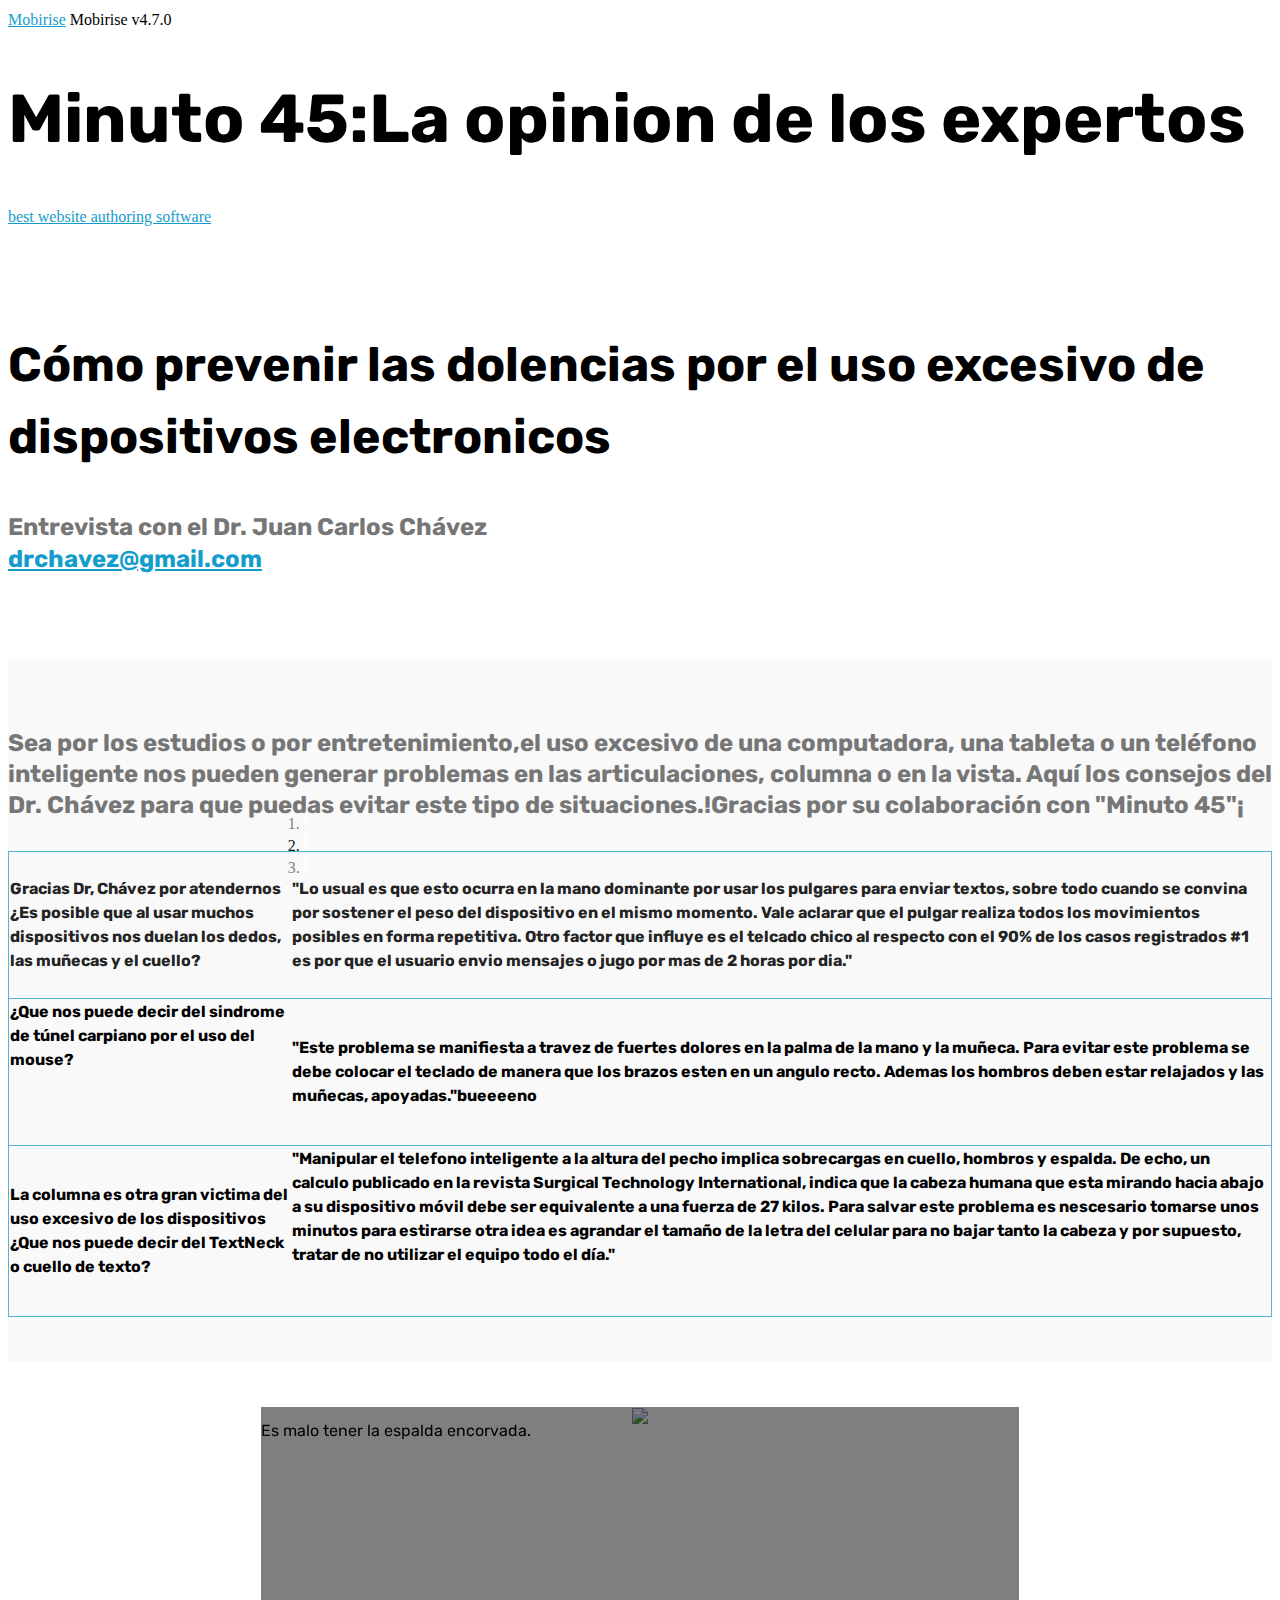
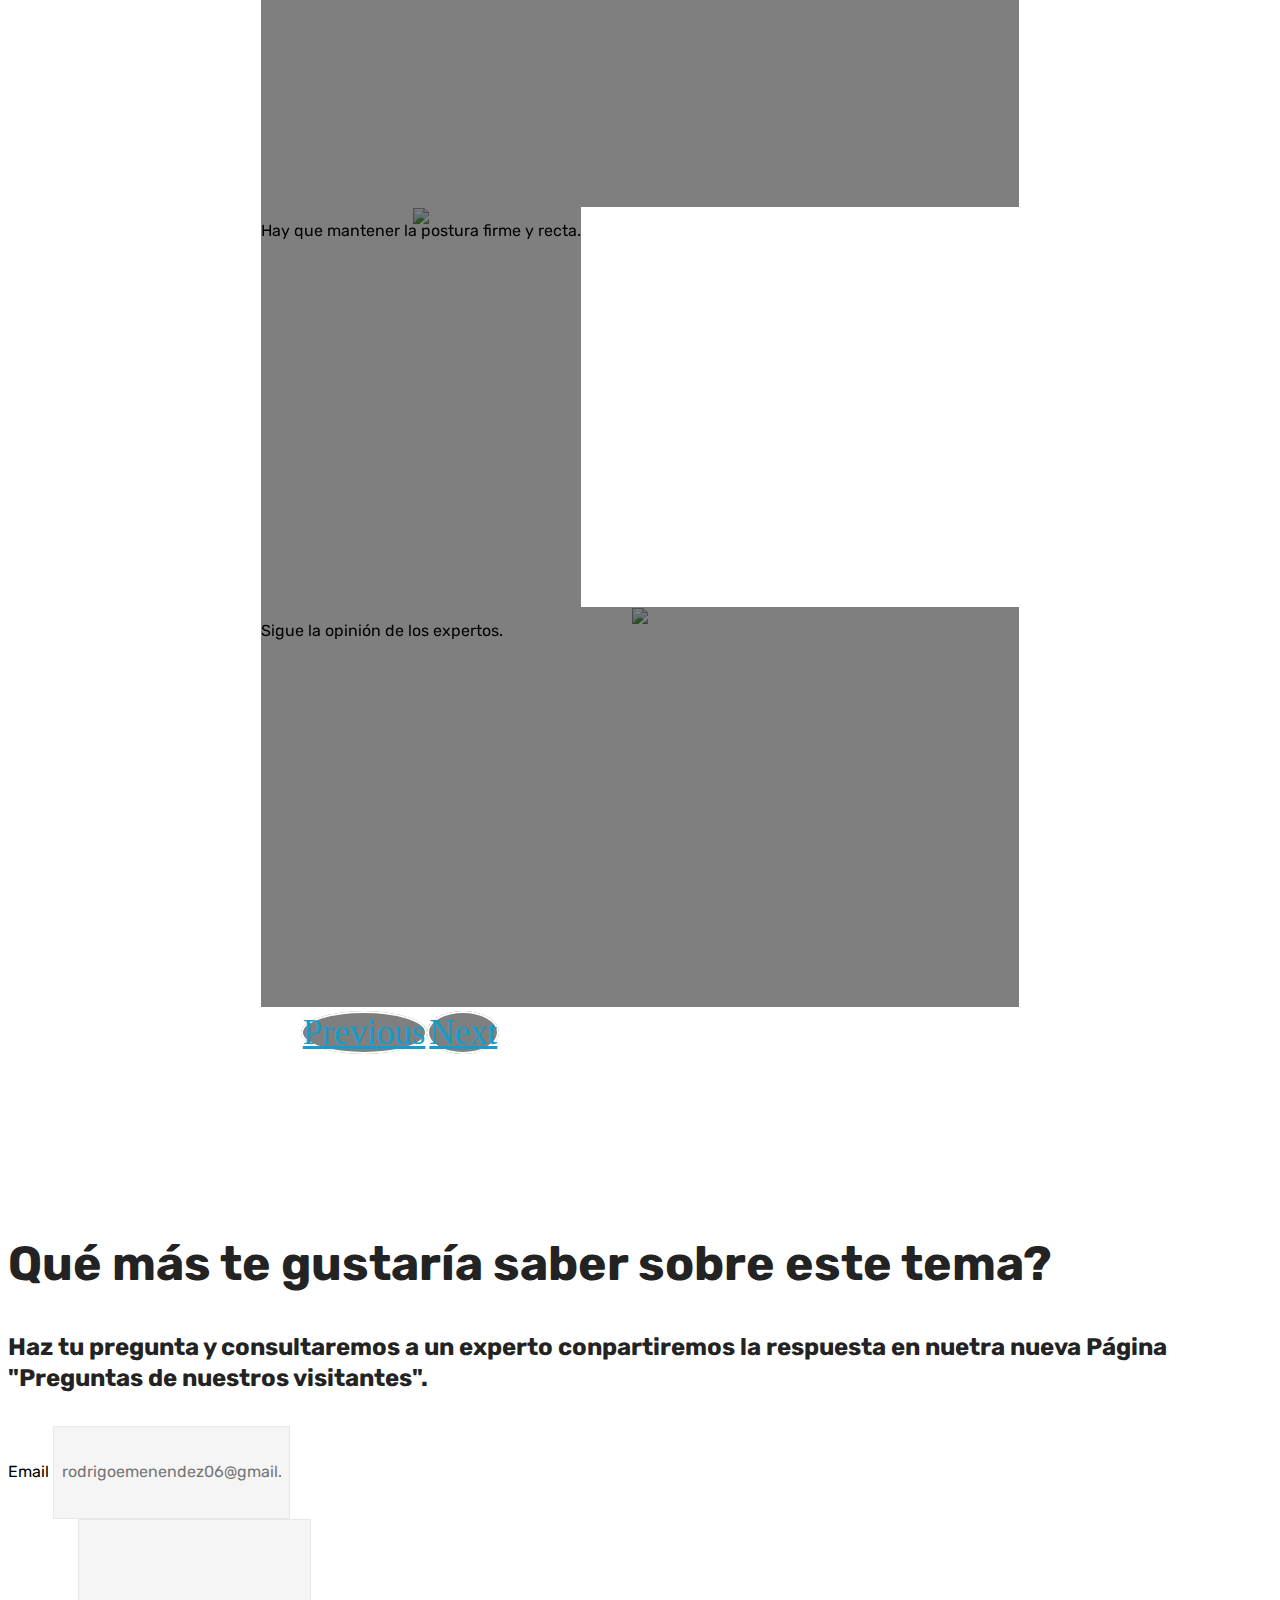
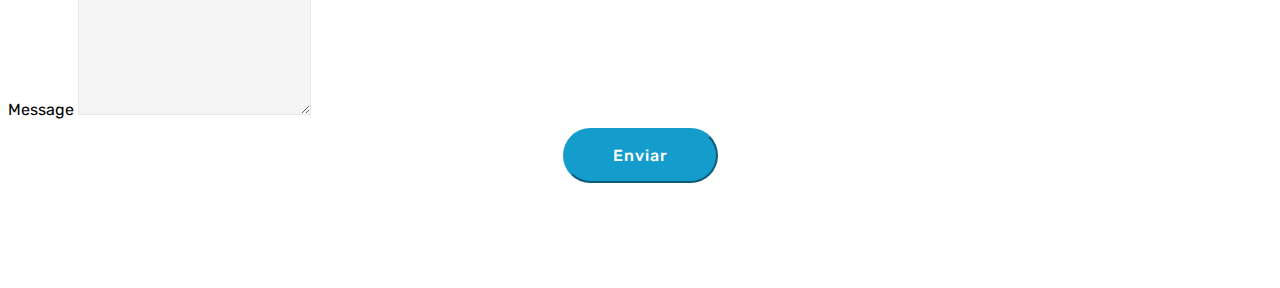
==== opinion.html @ cbf6787d "create github pages" ====
<!DOCTYPE html>
<html >
<head>
  <!-- Site made with Mobirise Website Builder v4.7.0, https://mobirise.com -->
  <meta charset="UTF-8">
  <meta http-equiv="X-UA-Compatible" content="IE=edge">
  <meta name="generator" content="Mobirise v4.7.0, mobirise.com">
  <meta name="viewport" content="width=device-width, initial-scale=1, minimum-scale=1">
  <link rel="shortcut icon" href="assets/images/logo4.png" type="image/x-icon">
  <meta name="description" content="Web Maker Description">
  <title>Opinión del experto</title>
  <link rel="stylesheet" href="assets/web/assets/mobirise-icons/mobirise-icons.css">
  <link rel="stylesheet" href="assets/tether/tether.min.css">
  <link rel="stylesheet" href="assets/bootstrap/css/bootstrap.min.css">
  <link rel="stylesheet" href="assets/bootstrap/css/bootstrap-grid.min.css">
  <link rel="stylesheet" href="assets/bootstrap/css/bootstrap-reboot.min.css">
  <link rel="stylesheet" href="assets/datatables/data-tables.bootstrap4.min.css">
  <link rel="stylesheet" href="assets/theme/css/style.css">
  <link rel="stylesheet" href="assets/mobirise/css/mbr-additional.css" type="text/css">
  
  
  
</head>
<body>
  <section class="cid-qTrviPwtYI mbr-fullscreen mbr-parallax-background" id="header2-f">

    

    

    <div class="container align-center">
        <div class="row justify-content-md-center">
            <div class="mbr-white col-md-10">
                <h1 class="mbr-section-title mbr-bold pb-3 mbr-fonts-style display-1">Minuto 45:La opinion de los expertos</h1>
                
                <p class="mbr-text pb-3 mbr-fonts-style display-5"></p>
                
            </div>
        </div>
    </div>
    <div class="mbr-arrow hidden-sm-down" aria-hidden="true">
        <a href="#next">
            <i class="mbri-down mbr-iconfont"></i>
        </a>
    </div>
</section>

<section class="engine"><a href="https://mobirise.ws/e">best website authoring software</a></section><section class="mbr-section content4 cid-qTrvkRH9pF" id="content4-g">

    

    <div class="container">
        <div class="media-container-row">
            <div class="title col-12 col-md-8">
                <h2 class="align-center pb-3 mbr-fonts-style display-2">Cómo prevenir las dolencias por el uso excesivo de dispositivos electronicos</h2>
                <h3 class="mbr-section-subtitle align-center mbr-light mbr-fonts-style display-5">Entrevista con el Dr. Juan Carlos Chávez<br><a href="http://gmail.com">drchavez@gmail.com</a>
                </h3>
                
            </div>
        </div>
    </div>
</section>

<section class="section-table cid-qTryX9RegE" id="table1-i">

  
  
  <div class="container container-table">
      
      <h3 class="mbr-section-subtitle mbr-fonts-style align-center pb-5 mbr-light display-5">Sea por los estudios o por entretenimiento,el uso excesivo de una computadora, una tableta o un teléfono inteligente nos pueden generar problemas en las articulaciones, columna o en la vista. Aquí los consejos del Dr. Chávez para que puedas evitar este tipo de situaciones.!Gracias por su colaboración con "Minuto 45"¡</h3>
      <div class="table-wrapper">
        <div class="container">
          
        </div>

        <div class="container scroll">
          <table class="table" cellspacing="0">
            <thead>
              <tr class="table-heads ">
                  
                  
                  
                  
              <th class="head-item mbr-fonts-style display-7">Gracias Dr, Chávez por atendernos ¿Es posible que al usar muchos dispositivos nos duelan los dedos, las muñecas y el cuello?</th><th class="head-item mbr-fonts-style display-7">
<br>"Lo usual es que esto ocurra en la mano dominante por usar los pulgares para enviar textos, sobre todo cuando se convina por sostener el peso del dispositivo en el mismo momento. Vale aclarar que el pulgar realiza todos los movimientos posibles en forma repetitiva. Otro factor que influye es el telcado chico al respecto con el 90% de los casos registrados #1 es por que el usuario envio mensajes o jugo por mas de 2 horas por dia."
<br><br></th></tr>
            </thead>

            <tbody>
              
              
              
              
            <tr> 
                
                
                
                
              <td class="body-item mbr-fonts-style display-7"><strong>¿Que nos puede decir del sindrome de túnel carpiano por el uso del mouse?
</strong><br>
<br>
<br><br></td><td class="body-item mbr-fonts-style display-7"><strong>"Este problema se manifiesta a travez de fuertes dolores en la palma de la mano y la muñeca. Para evitar este problema se debe colocar el teclado de manera que los brazos esten en un angulo recto. Ademas los hombros deben estar relajados y las muñecas, apoyadas."bueeeeno</strong></td></tr><tr> 
                
                
                
                
              <td class="body-item mbr-fonts-style display-7"><strong>La columna es otra gran victima del uso excesivo de los dispositivos ¿Que nos puede decir del TextNeck o cuello de texto?</strong></td><td class="body-item mbr-fonts-style display-7"><strong>"Manipular el telefono inteligente a la altura del pecho implica sobrecargas en cuello, hombros y espalda. De echo, un calculo publicado en la revista Surgical Technology International, indica que la cabeza humana que esta mirando hacia abajo a su dispositivo móvil debe ser equivalente a una fuerza de 27 kilos. Para salvar este problema es nescesario tomarse unos minutos para estirarse otra idea es agrandar el tamaño de la letra del celular para no bajar tanto la cabeza y por supuesto, tratar de no utilizar el equipo todo el día."
</strong><br>&nbsp; 
<br><br></td></tr></tbody>
          </table>
        </div>
        <div class="container table-info-container">
          
        </div>
      </div>
    </div>
</section>

<section class="carousel slide cid-qU6p9WZdsm" data-interval="false" id="slider2-l">

    
    <div class="container content-slider">
        <div class="content-slider-wrap">
            <div><div class="mbr-slider slide carousel" data-pause="true" data-keyboard="false" data-ride="false" data-interval="false"><ol class="carousel-indicators"><li data-app-prevent-settings="" data-target="#slider2-l" data-slide-to="0"></li><li data-app-prevent-settings="" data-target="#slider2-l" class=" active" data-slide-to="1"></li><li data-app-prevent-settings="" data-target="#slider2-l" data-slide-to="2"></li></ol><div class="carousel-inner" role="listbox"><div class="carousel-item slider-fullscreen-image" data-bg-video-slide="false" style="background-image: url(assets/images/como-mantener-una-buena-postura-780x436.jpg);"><div class="container container-slide"><div class="image_wrapper"><div class="mbr-overlay"></div><img src="assets/images/como-mantener-una-buena-postura-780x436.jpg"><div class="carousel-caption justify-content-center"><div class="col-10 align-center"><p class="lead mbr-text mbr-fonts-style display-7">Es malo tener la espalda encorvada.</p></div></div></div></div></div><div class="carousel-item slider-fullscreen-image active" data-bg-video-slide="false" style="background-image: url(assets/images/como-mantener-una-buena-postura-1-780x436.jpg);"><div class="container container-slide"><div class="image_wrapper"><div class="mbr-overlay"></div><img src="assets/images/como-mantener-una-buena-postura-1-780x436.jpg"><div class="carousel-caption justify-content-center"><div class="col-10 align-center"><p class="lead mbr-text mbr-fonts-style display-7">Hay que mantener la postura firme y recta.</p></div></div></div></div></div><div class="carousel-item slider-fullscreen-image" data-bg-video-slide="false" style="background-image: url(assets/images/ilustracion-de-clinica-de-doctor-1270-69-338x338.jpg);"><div class="container container-slide"><div class="image_wrapper"><div class="mbr-overlay"></div><img src="assets/images/ilustracion-de-clinica-de-doctor-1270-69-338x338.jpg"><div class="carousel-caption justify-content-center"><div class="col-10 align-center"><p class="lead mbr-text mbr-fonts-style display-7">Sigue la opinión de los expertos.</p></div></div></div></div></div></div><a data-app-prevent-settings="" class="carousel-control carousel-control-prev" role="button" data-slide="prev" href="#slider2-l"><span aria-hidden="true" class="mbri-left mbr-iconfont"></span><span class="sr-only">Previous</span></a><a data-app-prevent-settings="" class="carousel-control carousel-control-next" role="button" data-slide="next" href="#slider2-l"><span aria-hidden="true" class="mbri-right mbr-iconfont"></span><span class="sr-only">Next</span></a></div></div> 
        </div>
    </div>
</section>

<section class="mbr-section form1 cid-qU6qEq6UZi" id="form1-m">

    

    
    <div class="container">
        <div class="row justify-content-center">
            <div class="title col-12 col-lg-8">
                <h2 class="mbr-section-title align-center pb-3 mbr-fonts-style display-2">Qué más te gustaría saber sobre este tema?</h2>
                <h3 class="mbr-section-subtitle align-center mbr-light pb-3 mbr-fonts-style display-5">Haz tu pregunta y consultaremos a un experto conpartiremos la respuesta en nuetra nueva Página "Preguntas de nuestros visitantes".</h3>
            </div>
        </div>
    </div>
    <div class="container">
        <div class="row justify-content-center">
            <div class="media-container-column col-lg-8" data-form-type="formoid">
                    <div data-form-alert="" hidden="">Contactanos</div>
            
                    <form class="mbr-form" action="https://mobirise.com/" method="post" data-form-title="Mobirise Form"><input type="hidden" name="email" data-form-email="true" value="qQNfNAsBitlcBOS4uzlfLxujsA9Wsek/zFM/d3A63Y+ih5nflrzoUtjvKoHxZfEzK83fWQn/PldGQ61r+kjy7C0p0GE7VidxiAdtZ1YNctC8syBEXz/ZihJxLNXbPLTy" data-form-field="Email">
                        <div class="row row-sm-offset">
                            
                            <div class="col-md-4 multi-horizontal" data-for="email">
                                <div class="form-group">
                                    <label class="form-control-label mbr-fonts-style display-7" for="email-form1-m">Email</label>
                                    <input type="email" class="form-control" name="email" data-form-field="Email" required="" placeholder="rodrigoemenendez06@gmail.com" id="email-form1-m">
                                </div>
                            </div>
                            
                        </div>
                        <div class="form-group" data-for="message">
                            <label class="form-control-label mbr-fonts-style display-7" for="message-form1-m">Message</label>
                            <textarea type="text" class="form-control" name="message" rows="7" data-form-field="Message" id="message-form1-m"></textarea>
                        </div>
            
                        <span class="input-group-btn"><button href="" type="submit" class="btn btn-primary btn-form display-4">Enviar</button></span>
                    </form>
            </div>
        </div>
    </div>
</section>


  <script src="assets/web/assets/jquery/jquery.min.js"></script>
  <script src="assets/popper/popper.min.js"></script>
  <script src="assets/tether/tether.min.js"></script>
  <script src="assets/bootstrap/js/bootstrap.min.js"></script>
  <script src="assets/smoothscroll/smooth-scroll.js"></script>
  <script src="assets/parallax/jarallax.min.js"></script>
  <script src="assets/datatables/jquery.data-tables.min.js"></script>
  <script src="assets/datatables/data-tables.bootstrap4.min.js"></script>
  <script src="assets/bootstrapcarouselswipe/bootstrap-carousel-swipe.js"></script>
  <script src="assets/vimeoplayer/jquery.mb.vimeo_player.js"></script>
  <script src="assets/ytplayer/jquery.mb.ytplayer.min.js"></script>
  <script src="assets/theme/js/script.js"></script>
  <script src="assets/slidervideo/script.js"></script>
  <script src="assets/formoid/formoid.min.js"></script>
  
  
</body>
</html>
---- assets/mobirise/css/mbr-additional.css ----
@import url(https://fonts.googleapis.com/css?family=Rubik:300,300i,400,400i,500,500i,700,700i,900,900i);





body {
  font-style: normal;
  line-height: 1.5;
}
.mbr-section-title {
  font-style: normal;
  line-height: 1.2;
}
.mbr-section-subtitle {
  line-height: 1.3;
}
.mbr-text {
  font-style: normal;
  line-height: 1.6;
}
.display-1 {
  font-family: 'Rubik', sans-serif;
  font-size: 4.25rem;
}
.display-1 > .mbr-iconfont {
  font-size: 6.8rem;
}
.display-2 {
  font-family: 'Rubik', sans-serif;
  font-size: 3rem;
}
.display-2 > .mbr-iconfont {
  font-size: 4.8rem;
}
.display-4 {
  font-family: 'Rubik', sans-serif;
  font-size: 1rem;
}
.display-4 > .mbr-iconfont {
  font-size: 1.6rem;
}
.display-5 {
  font-family: 'Rubik', sans-serif;
  font-size: 1.5rem;
}
.display-5 > .mbr-iconfont {
  font-size: 2.4rem;
}
.display-7 {
  font-family: 'Rubik', sans-serif;
  font-size: 1rem;
}
.display-7 > .mbr-iconfont {
  font-size: 1.6rem;
}
/* ---- Fluid typography for mobile devices ---- */
/* 1.4 - font scale ratio ( bootstrap == 1.42857 ) */
/* 100vw - current viewport width */
/* (48 - 20)  48 == 48rem == 768px, 20 == 20rem == 320px(minimal supported viewport) */
/* 0.65 - min scale variable, may vary */
@media (max-width: 768px) {
  .display-1 {
    font-size: 3.4rem;
    font-size: calc( 2.1374999999999997rem + (4.25 - 2.1374999999999997) * ((100vw - 20rem) / (48 - 20)));
    line-height: calc( 1.4 * (2.1374999999999997rem + (4.25 - 2.1374999999999997) * ((100vw - 20rem) / (48 - 20))));
  }
  .display-2 {
    font-size: 2.4rem;
    font-size: calc( 1.7rem + (3 - 1.7) * ((100vw - 20rem) / (48 - 20)));
    line-height: calc( 1.4 * (1.7rem + (3 - 1.7) * ((100vw - 20rem) / (48 - 20))));
  }
  .display-4 {
    font-size: 0.8rem;
    font-size: calc( 1rem + (1 - 1) * ((100vw - 20rem) / (48 - 20)));
    line-height: calc( 1.4 * (1rem + (1 - 1) * ((100vw - 20rem) / (48 - 20))));
  }
  .display-5 {
    font-size: 1.2rem;
    font-size: calc( 1.175rem + (1.5 - 1.175) * ((100vw - 20rem) / (48 - 20)));
    line-height: calc( 1.4 * (1.175rem + (1.5 - 1.175) * ((100vw - 20rem) / (48 - 20))));
  }
}
/* Buttons */
.btn {
  font-weight: 500;
  border-width: 2px;
  font-style: normal;
  letter-spacing: 1px;
  margin: .4rem .8rem;
  white-space: normal;
  -webkit-transition: all 0.3s ease-in-out;
  -moz-transition: all 0.3s ease-in-out;
  transition: all 0.3s ease-in-out;
  padding: 1rem 3rem;
  border-radius: 3px;
  display: inline-flex;
  align-items: center;
  justify-content: center;
  word-break: break-word;
}
.btn-sm {
  font-weight: 500;
  letter-spacing: 1px;
  -webkit-transition: all 0.3s ease-in-out;
  -moz-transition: all 0.3s ease-in-out;
  transition: all 0.3s ease-in-out;
  padding: 0.6rem 1.5rem;
  border-radius: 3px;
}
.btn-md {
  font-weight: 500;
  letter-spacing: 1px;
  margin: .4rem .8rem !important;
  -webkit-transition: all 0.3s ease-in-out;
  -moz-transition: all 0.3s ease-in-out;
  transition: all 0.3s ease-in-out;
  padding: 1rem 3rem;
  border-radius: 3px;
}
.btn-lg {
  font-weight: 500;
  letter-spacing: 1px;
  margin: .4rem .8rem !important;
  -webkit-transition: all 0.3s ease-in-out;
  -moz-transition: all 0.3s ease-in-out;
  transition: all 0.3s ease-in-out;
  padding: 1.2rem 3.2rem;
  border-radius: 3px;
}
.bg-primary {
  background-color: #149dcc !important;
}
.bg-success {
  background-color: #f7ed4a !important;
}
.bg-info {
  background-color: #82786e !important;
}
.bg-warning {
  background-color: #879a9f !important;
}
.bg-danger {
  background-color: #b1a374 !important;
}
.btn-primary,
.btn-primary:active {
  background-color: #149dcc !important;
  border-color: #149dcc !important;
  color: #ffffff !important;
}
.btn-primary:hover,
.btn-primary:focus,
.btn-primary.focus,
.btn-primary.active {
  color: #ffffff !important;
  background-color: #0d6786 !important;
  border-color: #0d6786 !important;
}
.btn-primary.disabled,
.btn-primary:disabled {
  color: #ffffff !important;
  background-color: #0d6786 !important;
  border-color: #0d6786 !important;
}
.btn-secondary,
.btn-secondary:active {
  background-color: #ff3366 !important;
  border-color: #ff3366 !important;
  color: #ffffff !important;
}
.btn-secondary:hover,
.btn-secondary:focus,
.btn-secondary.focus,
.btn-secondary.active {
  color: #ffffff !important;
  background-color: #e50039 !important;
  border-color: #e50039 !important;
}
.btn-secondary.disabled,
.btn-secondary:disabled {
  color: #ffffff !important;
  background-color: #e50039 !important;
  border-color: #e50039 !important;
}
.btn-info,
.btn-info:active {
  background-color: #82786e !important;
  border-color: #82786e !important;
  color: #ffffff !important;
}
.btn-info:hover,
.btn-info:focus,
.btn-info.focus,
.btn-info.active {
  color: #ffffff !important;
  background-color: #59524b !important;
  border-color: #59524b !important;
}
.btn-info.disabled,
.btn-info:disabled {
  color: #ffffff !important;
  background-color: #59524b !important;
  border-color: #59524b !important;
}
.btn-success,
.btn-success:active {
  background-color: #f7ed4a !important;
  border-color: #f7ed4a !important;
  color: #3f3c03 !important;
}
.btn-success:hover,
.btn-success:focus,
.btn-success.focus,
.btn-success.active {
  color: #3f3c03 !important;
  background-color: #eadd0a !important;
  border-color: #eadd0a !important;
}
.btn-success.disabled,
.btn-success:disabled {
  color: #3f3c03 !important;
  background-color: #eadd0a !important;
  border-color: #eadd0a !important;
}
.btn-warning,
.btn-warning:active {
  background-color: #879a9f !important;
  border-color: #879a9f !important;
  color: #ffffff !important;
}
.btn-warning:hover,
.btn-warning:focus,
.btn-warning.focus,
.btn-warning.active {
  color: #ffffff !important;
  background-color: #617479 !important;
  border-color: #617479 !important;
}
.btn-warning.disabled,
.btn-warning:disabled {
  color: #ffffff !important;
  background-color: #617479 !important;
  border-color: #617479 !important;
}
.btn-danger,
.btn-danger:active {
  background-color: #b1a374 !important;
  border-color: #b1a374 !important;
  color: #ffffff !important;
}
.btn-danger:hover,
.btn-danger:focus,
.btn-danger.focus,
.btn-danger.active {
  color: #ffffff !important;
  background-color: #8b7d4e !important;
  border-color: #8b7d4e !important;
}
.btn-danger.disabled,
.btn-danger:disabled {
  color: #ffffff !important;
  background-color: #8b7d4e !important;
  border-color: #8b7d4e !important;
}
.btn-white {
  color: #333333 !important;
}
.btn-white,
.btn-white:active {
  background-color: #ffffff !important;
  border-color: #ffffff !important;
  color: #808080 !important;
}
.btn-white:hover,
.btn-white:focus,
.btn-white.focus,
.btn-white.active {
  color: #808080 !important;
  background-color: #d9d9d9 !important;
  border-color: #d9d9d9 !important;
}
.btn-white.disabled,
.btn-white:disabled {
  color: #808080 !important;
  background-color: #d9d9d9 !important;
  border-color: #d9d9d9 !important;
}
.btn-black,
.btn-black:active {
  background-color: #333333 !important;
  border-color: #333333 !important;
  color: #ffffff !important;
}
.btn-black:hover,
.btn-black:focus,
.btn-black.focus,
.btn-black.active {
  color: #ffffff !important;
  background-color: #0d0d0d !important;
  border-color: #0d0d0d !important;
}
.btn-black.disabled,
.btn-black:disabled {
  color: #ffffff !important;
  background-color: #0d0d0d !important;
  border-color: #0d0d0d !important;
}
.btn-primary-outline,
.btn-primary-outline:active {
  background: none;
  border-color: #0b566f;
  color: #0b566f;
}
.btn-primary-outline:hover,
.btn-primary-outline:focus,
.btn-primary-outline.focus,
.btn-primary-outline.active {
  color: #ffffff;
  background-color: #149dcc;
  border-color: #149dcc;
}
.btn-primary-outline.disabled,
.btn-primary-outline:disabled {
  color: #ffffff !important;
  background-color: #149dcc !important;
  border-color: #149dcc !important;
}
.btn-secondary-outline,
.btn-secondary-outline:active {
  background: none;
  border-color: #cc0033;
  color: #cc0033;
}
.btn-secondary-outline:hover,
.btn-secondary-outline:focus,
.btn-secondary-outline.focus,
.btn-secondary-outline.active {
  color: #ffffff;
  background-color: #ff3366;
  border-color: #ff3366;
}
.btn-secondary-outline.disabled,
.btn-secondary-outline:disabled {
  color: #ffffff !important;
  background-color: #ff3366 !important;
  border-color: #ff3366 !important;
}
.btn-info-outline,
.btn-info-outline:active {
  background: none;
  border-color: #4b453f;
  color: #4b453f;
}
.btn-info-outline:hover,
.btn-info-outline:focus,
.btn-info-outline.focus,
.btn-info-outline.active {
  color: #ffffff;
  background-color: #82786e;
  border-color: #82786e;
}
.btn-info-outline.disabled,
.btn-info-outline:disabled {
  color: #ffffff !important;
  background-color: #82786e !important;
  border-color: #82786e !important;
}
.btn-success-outline,
.btn-success-outline:active {
  background: none;
  border-color: #d2c609;
  color: #d2c609;
}
.btn-success-outline:hover,
.btn-success-outline:focus,
.btn-success-outline.focus,
.btn-success-outline.active {
  color: #3f3c03;
  background-color: #f7ed4a;
  border-color: #f7ed4a;
}
.btn-success-outline.disabled,
.btn-success-outline:disabled {
  color: #3f3c03 !important;
  background-color: #f7ed4a !important;
  border-color: #f7ed4a !important;
}
.btn-warning-outline,
.btn-warning-outline:active {
  background: none;
  border-color: #55666b;
  color: #55666b;
}
.btn-warning-outline:hover,
.btn-warning-outline:focus,
.btn-warning-outline.focus,
.btn-warning-outline.active {
  color: #ffffff;
  background-color: #879a9f;
  border-color: #879a9f;
}
.btn-warning-outline.disabled,
.btn-warning-outline:disabled {
  color: #ffffff !important;
  background-color: #879a9f !important;
  border-color: #879a9f !important;
}
.btn-danger-outline,
.btn-danger-outline:active {
  background: none;
  border-color: #7a6e45;
  color: #7a6e45;
}
.btn-danger-outline:hover,
.btn-danger-outline:focus,
.btn-danger-outline.focus,
.btn-danger-outline.active {
  color: #ffffff;
  background-color: #b1a374;
  border-color: #b1a374;
}
.btn-danger-outline.disabled,
.btn-danger-outline:disabled {
  color: #ffffff !important;
  background-color: #b1a374 !important;
  border-color: #b1a374 !important;
}
.btn-black-outline,
.btn-black-outline:active {
  background: none;
  border-color: #000000;
  color: #000000;
}
.btn-black-outline:hover,
.btn-black-outline:focus,
.btn-black-outline.focus,
.btn-black-outline.active {
  color: #ffffff;
  background-color: #333333;
  border-color: #333333;
}
.btn-black-outline.disabled,
.btn-black-outline:disabled {
  color: #ffffff !important;
  background-color: #333333 !important;
  border-color: #333333 !important;
}
.btn-white-outline,
.btn-white-outline:active,
.btn-white-outline.active {
  background: none;
  border-color: #ffffff;
  color: #ffffff;
}
.btn-white-outline:hover,
.btn-white-outline:focus,
.btn-white-outline.focus {
  color: #333333;
  background-color: #ffffff;
  border-color: #ffffff;
}
.text-primary {
  color: #149dcc !important;
}
.text-secondary {
  color: #ff3366 !important;
}
.text-success {
  color: #f7ed4a !important;
}
.text-info {
  color: #82786e !important;
}
.text-warning {
  color: #879a9f !important;
}
.text-danger {
  color: #b1a374 !important;
}
.text-white {
  color: #ffffff !important;
}
.text-black {
  color: #000000 !important;
}
a.text-primary:hover,
a.text-primary:focus {
  color: #0b566f !important;
}
a.text-secondary:hover,
a.text-secondary:focus {
  color: #cc0033 !important;
}
a.text-success:hover,
a.text-success:focus {
  color: #d2c609 !important;
}
a.text-info:hover,
a.text-info:focus {
  color: #4b453f !important;
}
a.text-warning:hover,
a.text-warning:focus {
  color: #55666b !important;
}
a.text-danger:hover,
a.text-danger:focus {
  color: #7a6e45 !important;
}
a.text-white:hover,
a.text-white:focus {
  color: #b3b3b3 !important;
}
a.text-black:hover,
a.text-black:focus {
  color: #4d4d4d !important;
}
.alert-success {
  background-color: #70c770;
}
.alert-info {
  background-color: #82786e;
}
.alert-warning {
  background-color: #879a9f;
}
.alert-danger {
  background-color: #b1a374;
}
.mbr-section-btn a.btn:not(.btn-form) {
  border-radius: 100px;
}
.mbr-section-btn a.btn:not(.btn-form):hover,
.mbr-section-btn a.btn:not(.btn-form):focus {
  box-shadow: none !important;
}
.mbr-section-btn a.btn:not(.btn-form):hover,
.mbr-section-btn a.btn:not(.btn-form):focus {
  box-shadow: 0 10px 40px 0 rgba(0, 0, 0, 0.2) !important;
  -webkit-box-shadow: 0 10px 40px 0 rgba(0, 0, 0, 0.2) !important;
}
.mbr-gallery-filter li a {
  border-radius: 100px !important;
}
.mbr-gallery-filter li.active .btn {
  background-color: #149dcc;
  border-color: #149dcc;
  color: #ffffff;
}
.mbr-gallery-filter li.active .btn:focus {
  box-shadow: none;
}
.nav-tabs .nav-link {
  border-radius: 100px !important;
}
.btn-form {
  border-radius: 0;
}
.btn-form:hover {
  cursor: pointer;
}
a,
a:hover {
  color: #149dcc;
}
.mbr-plan-header.bg-primary .mbr-plan-subtitle,
.mbr-plan-header.bg-primary .mbr-plan-price-desc {
  color: #b4e6f8;
}
.mbr-plan-header.bg-success .mbr-plan-subtitle,
.mbr-plan-header.bg-success .mbr-plan-price-desc {
  color: #ffffff;
}
.mbr-plan-header.bg-info .mbr-plan-subtitle,
.mbr-plan-header.bg-info .mbr-plan-price-desc {
  color: #beb8b2;
}
.mbr-plan-header.bg-warning .mbr-plan-subtitle,
.mbr-plan-header.bg-warning .mbr-plan-price-desc {
  color: #ced6d8;
}
.mbr-plan-header.bg-danger .mbr-plan-subtitle,
.mbr-plan-header.bg-danger .mbr-plan-price-desc {
  color: #dfd9c6;
}
/* Scroll to top button*/
.scrollToTop_wraper {
  display: none;
}
#scrollToTop a i:before {
  content: '';
  position: absolute;
  height: 40%;
  top: 25%;
  background: #fff;
  width: 2px;
  left: calc(50% - 1px);
}
#scrollToTop a i:after {
  content: '';
  position: absolute;
  display: block;
  border-top: 2px solid #fff;
  border-right: 2px solid #fff;
  width: 40%;
  height: 40%;
  left: 30%;
  bottom: 30%;
  transform: rotate(135deg);
}
/* Others*/
.note-check a[data-value=Rubik] {
  font-style: normal;
}
.mbr-arrow a {
  color: #ffffff;
}
@media (max-width: 767px) {
  .mbr-arrow {
    display: none;
  }
}
.form-control-label {
  position: relative;
  cursor: pointer;
  margin-bottom: .357em;
  padding: 0;
}
.alert {
  color: #ffffff;
  border-radius: 0;
  border: 0;
  font-size: .875rem;
  line-height: 1.5;
  margin-bottom: 1.875rem;
  padding: 1.25rem;
  position: relative;
}
.alert.alert-form::after {
  background-color: inherit;
  bottom: -7px;
  content: "";
  display: block;
  height: 14px;
  left: 50%;
  margin-left: -7px;
  position: absolute;
  transform: rotate(45deg);
  width: 14px;
}
.form-control {
  background-color: #f5f5f5;
  box-shadow: none;
  color: #565656;
  font-family: 'Rubik', sans-serif;
  font-size: 1rem;
  line-height: 1.43;
  min-height: 3.5em;
  padding: 1.07em .5em;
}
.form-control > .mbr-iconfont {
  font-size: 1.6rem;
}
.form-control,
.form-control:focus {
  border: 1px solid #e8e8e8;
}
.form-active .form-control:invalid {
  border-color: red;
}
.mbr-overlay {
  background-color: #000;
  bottom: 0;
  left: 0;
  opacity: .5;
  position: absolute;
  right: 0;
  top: 0;
  z-index: 0;
}
blockquote {
  font-style: italic;
  padding: 10px 0 10px 20px;
  font-size: 1.09rem;
  position: relative;
  border-color: #149dcc;
  border-width: 3px;
}
ul,
ol,
pre,
blockquote {
  margin-bottom: 2.3125rem;
}
pre {
  background: #f4f4f4;
  padding: 10px 24px;
  white-space: pre-wrap;
}
.inactive {
  -webkit-user-select: none;
  -moz-user-select: none;
  -ms-user-select: none;
  user-select: none;
  pointer-events: none;
  -webkit-user-drag: none;
  user-drag: none;
}
.mbr-section__comments .row {
  justify-content: center;
}
/* Forms */
.mbr-form .btn {
  margin: .4rem 0;
}
.mbr-form .input-group-btn a.btn {
  border-radius: 100px !important;
}
.mbr-form .input-group-btn a.btn:hover {
  box-shadow: 0 10px 40px 0 rgba(0, 0, 0, 0.2);
}
.mbr-form .input-group-btn button[type="submit"] {
  border-radius: 100px !important;
  padding: 1rem 3rem;
}
.mbr-form .input-group-btn button[type="submit"]:hover {
  box-shadow: 0 10px 40px 0 rgba(0, 0, 0, 0.2);
}
.form2 .form-control {
  border-top-left-radius: 100px;
  border-bottom-left-radius: 100px;
}
.form2 .input-group-btn a.btn {
  border-top-left-radius: 0 !important;
  border-bottom-left-radius: 0 !important;
}
.form2 .input-group-btn button[type="submit"] {
  border-top-left-radius: 0 !important;
  border-bottom-left-radius: 0 !important;
}
.form3 input[type="email"] {
  border-radius: 100px !important;
}
@media (max-width: 349px) {
  .form2 input[type="email"] {
    border-radius: 100px !important;
  }
  .form2 .input-group-btn a.btn {
    border-radius: 100px !important;
  }
  .form2 .input-group-btn button[type="submit"] {
    border-radius: 100px !important;
  }
}
@media (max-width: 767px) {
  .btn {
    font-size: .75rem !important;
  }
  .btn .mbr-iconfont {
    font-size: 1rem !important;
  }
}
/* Social block */
.btn-social {
  font-size: 20px;
  border-radius: 50%;
  padding: 0;
  width: 44px;
  height: 44px;
  line-height: 44px;
  text-align: center;
  position: relative;
  border: 2px solid #c0a375;
  border-color: #149dcc;
  color: #232323;
  cursor: pointer;
}
.btn-social i {
  top: 0;
  line-height: 44px;
  width: 44px;
}
.btn-social:hover {
  color: #fff;
  background: #149dcc;
}
.btn-social + .btn {
  margin-left: .1rem;
}
/* Footer */
.mbr-footer-content li::before,
.mbr-footer .mbr-contacts li::before {
  background: #149dcc;
}
.mbr-footer-content li a:hover,
.mbr-footer .mbr-contacts li a:hover {
  color: #149dcc;
}
.footer3 input[type="email"],
.footer4 input[type="email"] {
  border-radius: 100px !important;
}
.footer3 .input-group-btn a.btn,
.footer4 .input-group-btn a.btn {
  border-radius: 100px !important;
}
.footer3 .input-group-btn button[type="submit"],
.footer4 .input-group-btn button[type="submit"] {
  border-radius: 100px !important;
}
/* Headers*/
.header13 .form-inline input[type="email"],
.header14 .form-inline input[type="email"] {
  border-radius: 100px;
}
.header13 .form-inline input[type="text"],
.header14 .form-inline input[type="text"] {
  border-radius: 100px;
}
.header13 .form-inline input[type="tel"],
.header14 .form-inline input[type="tel"] {
  border-radius: 100px;
}
.header13 .form-inline a.btn,
.header14 .form-inline a.btn {
  border-radius: 100px;
}
.header13 .form-inline button,
.header14 .form-inline button {
  border-radius: 100px !important;
}
.offset-1 {
  margin-left: 8.33333%;
}
.offset-2 {
  margin-left: 16.66667%;
}
.offset-3 {
  margin-left: 25%;
}
.offset-4 {
  margin-left: 33.33333%;
}
.offset-5 {
  margin-left: 41.66667%;
}
.offset-6 {
  margin-left: 50%;
}
.offset-7 {
  margin-left: 58.33333%;
}
.offset-8 {
  margin-left: 66.66667%;
}
.offset-9 {
  margin-left: 75%;
}
.offset-10 {
  margin-left: 83.33333%;
}
.offset-11 {
  margin-left: 91.66667%;
}
@media (min-width: 576px) {
  .offset-sm-0 {
    margin-left: 0%;
  }
  .offset-sm-1 {
    margin-left: 8.33333%;
  }
  .offset-sm-2 {
    margin-left: 16.66667%;
  }
  .offset-sm-3 {
    margin-left: 25%;
  }
  .offset-sm-4 {
    margin-left: 33.33333%;
  }
  .offset-sm-5 {
    margin-left: 41.66667%;
  }
  .offset-sm-6 {
    margin-left: 50%;
  }
  .offset-sm-7 {
    margin-left: 58.33333%;
  }
  .offset-sm-8 {
    margin-left: 66.66667%;
  }
  .offset-sm-9 {
    margin-left: 75%;
  }
  .offset-sm-10 {
    margin-left: 83.33333%;
  }
  .offset-sm-11 {
    margin-left: 91.66667%;
  }
}
@media (min-width: 768px) {
  .offset-md-0 {
    margin-left: 0%;
  }
  .offset-md-1 {
    margin-left: 8.33333%;
  }
  .offset-md-2 {
    margin-left: 16.66667%;
  }
  .offset-md-3 {
    margin-left: 25%;
  }
  .offset-md-4 {
    margin-left: 33.33333%;
  }
  .offset-md-5 {
    margin-left: 41.66667%;
  }
  .offset-md-6 {
    margin-left: 50%;
  }
  .offset-md-7 {
    margin-left: 58.33333%;
  }
  .offset-md-8 {
    margin-left: 66.66667%;
  }
  .offset-md-9 {
    margin-left: 75%;
  }
  .offset-md-10 {
    margin-left: 83.33333%;
  }
  .offset-md-11 {
    margin-left: 91.66667%;
  }
}
@media (min-width: 992px) {
  .offset-lg-0 {
    margin-left: 0%;
  }
  .offset-lg-1 {
    margin-left: 8.33333%;
  }
  .offset-lg-2 {
    margin-left: 16.66667%;
  }
  .offset-lg-3 {
    margin-left: 25%;
  }
  .offset-lg-4 {
    margin-left: 33.33333%;
  }
  .offset-lg-5 {
    margin-left: 41.66667%;
  }
  .offset-lg-6 {
    margin-left: 50%;
  }
  .offset-lg-7 {
    margin-left: 58.33333%;
  }
  .offset-lg-8 {
    margin-left: 66.66667%;
  }
  .offset-lg-9 {
    margin-left: 75%;
  }
  .offset-lg-10 {
    margin-left: 83.33333%;
  }
  .offset-lg-11 {
    margin-left: 91.66667%;
  }
}
@media (min-width: 1200px) {
  .offset-xl-0 {
    margin-left: 0%;
  }
  .offset-xl-1 {
    margin-left: 8.33333%;
  }
  .offset-xl-2 {
    margin-left: 16.66667%;
  }
  .offset-xl-3 {
    margin-left: 25%;
  }
  .offset-xl-4 {
    margin-left: 33.33333%;
  }
  .offset-xl-5 {
    margin-left: 41.66667%;
  }
  .offset-xl-6 {
    margin-left: 50%;
  }
  .offset-xl-7 {
    margin-left: 58.33333%;
  }
  .offset-xl-8 {
    margin-left: 66.66667%;
  }
  .offset-xl-9 {
    margin-left: 75%;
  }
  .offset-xl-10 {
    margin-left: 83.33333%;
  }
  .offset-xl-11 {
    margin-left: 91.66667%;
  }
}
.navbar-toggler {
  -webkit-align-self: flex-start;
  -ms-flex-item-align: start;
  align-self: flex-start;
  padding: 0.25rem 0.75rem;
  font-size: 1.25rem;
  line-height: 1;
  background: transparent;
  border: 1px solid transparent;
  -webkit-border-radius: 0.25rem;
  border-radius: 0.25rem;
}
.navbar-toggler:focus,
.navbar-toggler:hover {
  text-decoration: none;
}
.navbar-toggler-icon {
  display: inline-block;
  width: 1.5em;
  height: 1.5em;
  vertical-align: middle;
  content: "";
  background: no-repeat center center;
  -webkit-background-size: 100% 100%;
  -o-background-size: 100% 100%;
  background-size: 100% 100%;
}
.navbar-toggler-left {
  position: absolute;
  left: 1rem;
}
.navbar-toggler-right {
  position: absolute;
  right: 1rem;
}
@media (max-width: 575px) {
  .navbar-toggleable .navbar-nav .dropdown-menu {
    position: static;
    float: none;
  }
  .navbar-toggleable > .container {
    padding-right: 0;
    padding-left: 0;
  }
}
@media (min-width: 576px) {
  .navbar-toggleable {
    -webkit-box-orient: horizontal;
    -webkit-box-direction: normal;
    -webkit-flex-direction: row;
    -ms-flex-direction: row;
    flex-direction: row;
    -webkit-flex-wrap: nowrap;
    -ms-flex-wrap: nowrap;
    flex-wrap: nowrap;
    -webkit-box-align: center;
    -webkit-align-items: center;
    -ms-flex-align: center;
    align-items: center;
  }
  .navbar-toggleable .navbar-nav {
    -webkit-box-orient: horizontal;
    -webkit-box-direction: normal;
    -webkit-flex-direction: row;
    -ms-flex-direction: row;
    flex-direction: row;
  }
  .navbar-toggleable .navbar-nav .nav-link {
    padding-right: .5rem;
    padding-left: .5rem;
  }
  .navbar-toggleable > .container {
    display: -webkit-box;
    display: -webkit-flex;
    display: -ms-flexbox;
    display: flex;
    -webkit-flex-wrap: nowrap;
    -ms-flex-wrap: nowrap;
    flex-wrap: nowrap;
    -webkit-box-align: center;
    -webkit-align-items: center;
    -ms-flex-align: center;
    align-items: center;
  }
  .navbar-toggleable .navbar-collapse {
    display: -webkit-box !important;
    display: -webkit-flex !important;
    display: -ms-flexbox !important;
    display: flex !important;
    width: 100%;
  }
  .navbar-toggleable .navbar-toggler {
    display: none;
  }
}
@media (max-width: 767px) {
  .navbar-toggleable-sm .navbar-nav .dropdown-menu {
    position: static;
    float: none;
  }
  .navbar-toggleable-sm > .container {
    padding-right: 0;
    padding-left: 0;
  }
}
@media (min-width: 768px) {
  .navbar-toggleable-sm {
    -webkit-box-orient: horizontal;
    -webkit-box-direction: normal;
    -webkit-flex-direction: row;
    -ms-flex-direction: row;
    flex-direction: row;
    -webkit-flex-wrap: nowrap;
    -ms-flex-wrap: nowrap;
    flex-wrap: nowrap;
    -webkit-box-align: center;
    -webkit-align-items: center;
    -ms-flex-align: center;
    align-items: center;
  }
  .navbar-toggleable-sm .navbar-nav {
    -webkit-box-orient: horizontal;
    -webkit-box-direction: normal;
    -webkit-flex-direction: row;
    -ms-flex-direction: row;
    flex-direction: row;
  }
  .navbar-toggleable-sm .navbar-nav .nav-link {
    padding-right: .5rem;
    padding-left: .5rem;
  }
  .navbar-toggleable-sm > .container {
    display: -webkit-box;
    display: -webkit-flex;
    display: -ms-flexbox;
    display: flex;
    -webkit-flex-wrap: nowrap;
    -ms-flex-wrap: nowrap;
    flex-wrap: nowrap;
    -webkit-box-align: center;
    -webkit-align-items: center;
    -ms-flex-align: center;
    align-items: center;
  }
  .navbar-toggleable-sm .navbar-collapse {
    display: -webkit-box !important;
    display: -webkit-flex !important;
    display: -ms-flexbox !important;
    display: flex !important;
    width: 100%;
  }
  .navbar-toggleable-sm .navbar-toggler {
    display: none;
  }
}
@media (max-width: 991px) {
  .navbar-toggleable-md .navbar-nav .dropdown-menu {
    position: static;
    float: none;
  }
  .navbar-toggleable-md > .container {
    padding-right: 0;
    padding-left: 0;
  }
}
@media (min-width: 992px) {
  .navbar-toggleable-md {
    -webkit-box-orient: horizontal;
    -webkit-box-direction: normal;
    -webkit-flex-direction: row;
    -ms-flex-direction: row;
    flex-direction: row;
    -webkit-flex-wrap: nowrap;
    -ms-flex-wrap: nowrap;
    flex-wrap: nowrap;
    -webkit-box-align: center;
    -webkit-align-items: center;
    -ms-flex-align: center;
    align-items: center;
  }
  .navbar-toggleable-md .navbar-nav {
    -webkit-box-orient: horizontal;
    -webkit-box-direction: normal;
    -webkit-flex-direction: row;
    -ms-flex-direction: row;
    flex-direction: row;
  }
  .navbar-toggleable-md .navbar-nav .nav-link {
    padding-right: .5rem;
    padding-left: .5rem;
  }
  .navbar-toggleable-md > .container {
    display: -webkit-box;
    display: -webkit-flex;
    display: -ms-flexbox;
    display: flex;
    -webkit-flex-wrap: nowrap;
    -ms-flex-wrap: nowrap;
    flex-wrap: nowrap;
    -webkit-box-align: center;
    -webkit-align-items: center;
    -ms-flex-align: center;
    align-items: center;
  }
  .navbar-toggleable-md .navbar-collapse {
    display: -webkit-box !important;
    display: -webkit-flex !important;
    display: -ms-flexbox !important;
    display: flex !important;
    width: 100%;
  }
  .navbar-toggleable-md .navbar-toggler {
    display: none;
  }
}
@media (max-width: 1199px) {
  .navbar-toggleable-lg .navbar-nav .dropdown-menu {
    position: static;
    float: none;
  }
  .navbar-toggleable-lg > .container {
    padding-right: 0;
    padding-left: 0;
  }
}
@media (min-width: 1200px) {
  .navbar-toggleable-lg {
    -webkit-box-orient: horizontal;
    -webkit-box-direction: normal;
    -webkit-flex-direction: row;
    -ms-flex-direction: row;
    flex-direction: row;
    -webkit-flex-wrap: nowrap;
    -ms-flex-wrap: nowrap;
    flex-wrap: nowrap;
    -webkit-box-align: center;
    -webkit-align-items: center;
    -ms-flex-align: center;
    align-items: center;
  }
  .navbar-toggleable-lg .navbar-nav {
    -webkit-box-orient: horizontal;
    -webkit-box-direction: normal;
    -webkit-flex-direction: row;
    -ms-flex-direction: row;
    flex-direction: row;
  }
  .navbar-toggleable-lg .navbar-nav .nav-link {
    padding-right: .5rem;
    padding-left: .5rem;
  }
  .navbar-toggleable-lg > .container {
    display: -webkit-box;
    display: -webkit-flex;
    display: -ms-flexbox;
    display: flex;
    -webkit-flex-wrap: nowrap;
    -ms-flex-wrap: nowrap;
    flex-wrap: nowrap;
    -webkit-box-align: center;
    -webkit-align-items: center;
    -ms-flex-align: center;
    align-items: center;
  }
  .navbar-toggleable-lg .navbar-collapse {
    display: -webkit-box !important;
    display: -webkit-flex !important;
    display: -ms-flexbox !important;
    display: flex !important;
    width: 100%;
  }
  .navbar-toggleable-lg .navbar-toggler {
    display: none;
  }
}
.navbar-toggleable-xl {
  -webkit-box-orient: horizontal;
  -webkit-box-direction: normal;
  -webkit-flex-direction: row;
  -ms-flex-direction: row;
  flex-direction: row;
  -webkit-flex-wrap: nowrap;
  -ms-flex-wrap: nowrap;
  flex-wrap: nowrap;
  -webkit-box-align: center;
  -webkit-align-items: center;
  -ms-flex-align: center;
  align-items: center;
}
.navbar-toggleable-xl .navbar-nav .dropdown-menu {
  position: static;
  float: none;
}
.navbar-toggleable-xl > .container {
  padding-right: 0;
  padding-left: 0;
}
.navbar-toggleable-xl .navbar-nav {
  -webkit-box-orient: horizontal;
  -webkit-box-direction: normal;
  -webkit-flex-direction: row;
  -ms-flex-direction: row;
  flex-direction: row;
}
.navbar-toggleable-xl .navbar-nav .nav-link {
  padding-right: .5rem;
  padding-left: .5rem;
}
.navbar-toggleable-xl > .container {
  display: -webkit-box;
  display: -webkit-flex;
  display: -ms-flexbox;
  display: flex;
  -webkit-flex-wrap: nowrap;
  -ms-flex-wrap: nowrap;
  flex-wrap: nowrap;
  -webkit-box-align: center;
  -webkit-align-items: center;
  -ms-flex-align: center;
  align-items: center;
}
.navbar-toggleable-xl .navbar-collapse {
  display: -webkit-box !important;
  display: -webkit-flex !important;
  display: -ms-flexbox !important;
  display: flex !important;
  width: 100%;
}
.navbar-toggleable-xl .navbar-toggler {
  display: none;
}
.card-img {
  width: auto;
}
.menu .navbar.collapsed:not(.beta-menu) {
  flex-direction: column;
}
.carousel-item.active,
.carousel-item-next,
.carousel-item-prev {
  display: -webkit-box;
  display: -webkit-flex;
  display: -ms-flexbox;
  display: flex;
}
.note-air-layout .dropup .dropdown-menu,
.note-air-layout .navbar-fixed-bottom .dropdown .dropdown-menu {
  bottom: initial !important;
}
html,
body {
  height: auto;
  min-height: 100vh;
}
.dropup .dropdown-toggle::after {
  display: none;
}
.cid-qU6FeDRniG {
  background-image: url("../../../assets/images/jumbotron.jpg");
}
.cid-qSMv6h9lME {
  padding-top: 60px;
  padding-bottom: 60px;
  background-color: #ffffff;
}
.cid-qSMv6h9lME .mbr-section-subtitle {
  color: #232323;
}
.cid-qSMv6h9lME H2 {
  color: #149dcc;
}
.cid-qSMv6opKk5 {
  padding-top: 60px;
  padding-bottom: 60px;
  background-color: #ffffff;
}
.cid-qSMv6opKk5 .mbr-section-subtitle {
  color: #232323;
}
.cid-qSMv6opKk5 H2 {
  color: #149dcc;
}
.cid-qSMv7LX0se {
  padding-top: 30px;
  padding-bottom: 30px;
  background-color: #2e2e2e;
}
.cid-qSMBmUYtvO {
  background-image: url("../../../assets/images/jumbotron.jpg");
}
.cid-qSMFh1DBux {
  padding-top: 60px;
  padding-bottom: 60px;
  background-color: #ffffff;
}
.cid-qSMFh1DBux .mbr-section-subtitle {
  color: #767676;
}
.cid-qSMFh1DBux H2 {
  color: #149dcc;
}
.cid-qSMJlWR5tL {
  padding-top: 60px;
  padding-bottom: 60px;
  background-color: #ffffff;
}
.cid-qSMJlWR5tL .mbr-section-subtitle {
  color: #767676;
}
.cid-qSMJlWR5tL H2 {
  color: #149dcc;
}
.cid-qSMLigWUfU {
  padding-top: 0px;
  padding-bottom: 15px;
  background: #ffffff;
}
.cid-qSMLigWUfU .image-block {
  margin: auto;
}
.cid-qSMLigWUfU .mbr-figure {
  margin: 0 auto;
}
.cid-qSMLigWUfU figcaption {
  position: relative;
}
.cid-qSMLigWUfU figcaption div {
  position: absolute;
  bottom: 0;
  width: 100%;
}
@media (max-width: 768px) {
  .cid-qSMLigWUfU .image-block {
    width: 100% !important;
  }
}
.cid-qSMLWU2eK0 {
  padding-top: 60px;
  padding-bottom: 60px;
  background-color: #ffffff;
}
.cid-qSMLWU2eK0 .mbr-section-subtitle {
  color: #767676;
}
.cid-qSMLWU2eK0 H2 {
  color: #149dcc;
}
.cid-qSMNe3b8az {
  padding-top: 0px;
  padding-bottom: 0px;
  background: #ffffff;
}
.cid-qSMNe3b8az .image-block {
  margin: auto;
}
.cid-qSMNe3b8az .mbr-figure {
  margin: 0 auto;
}
.cid-qSMNe3b8az figcaption {
  position: relative;
}
.cid-qSMNe3b8az figcaption div {
  position: absolute;
  bottom: 0;
  width: 100%;
}
@media (max-width: 768px) {
  .cid-qSMNe3b8az .image-block {
    width: 100% !important;
  }
}
.cid-qSMNswcgzI {
  padding-top: 60px;
  padding-bottom: 60px;
  background-color: #ffffff;
}
.cid-qSMNswcgzI .mbr-section-subtitle {
  color: #767676;
}
.cid-qSMNswcgzI H2 {
  color: #149dcc;
}
.cid-qTruAYWoij {
  padding-top: 0px;
  padding-bottom: 0px;
  background: #ffffff;
}
.cid-qTruAYWoij .image-block {
  margin: auto;
}
.cid-qTruAYWoij figcaption {
  position: relative;
}
.cid-qTruAYWoij figcaption div {
  position: absolute;
  bottom: 0;
  width: 100%;
}
@media (max-width: 768px) {
  .cid-qTruAYWoij .image-block {
    width: 100% !important;
  }
}
.cid-qTrviPwtYI {
  background-image: url("../../../assets/images/jumbotron.jpg");
}
.cid-qTrvkRH9pF {
  padding-top: 60px;
  padding-bottom: 60px;
  background-color: #ffffff;
}
.cid-qTrvkRH9pF .mbr-section-subtitle {
  color: #767676;
}
.cid-qTryX9RegE {
  padding-top: 45px;
  padding-bottom: 45px;
  background-color: #f9f9f9;
}
.cid-qTryX9RegE .mbr-section-subtitle {
  color: #767676;
}
.cid-qTryX9RegE .container-table {
  margin: 0 auto;
}
.cid-qTryX9RegE .scroll {
  overflow-x: auto;
  padding: 0;
}
.cid-qTryX9RegE .dataTables_wrapper {
  display: block;
}
.cid-qTryX9RegE .dataTables_wrapper .search {
  margin-bottom: .5rem;
}
.cid-qTryX9RegE .dataTables_wrapper .table {
  overflow-x: auto;
}
.cid-qTryX9RegE table {
  width: 100% !important;
  margin-top: 6px;
  border: 1px solid #55b4d4;
  margin-bottom: 0;
}
.cid-qTryX9RegE table th {
  border-top: none;
  transition: all .2s;
  border-bottom: none;
}
.cid-qTryX9RegE table th:hover {
  background: #55b4d4;
  color: #ffffff;
}
.cid-qTryX9RegE table td {
  border-top: 1px solid #55b4d4;
}
.cid-qTryX9RegE .dataTables_filter {
  text-align: right;
  margin-bottom: .5rem;
}
.cid-qTryX9RegE .dataTables_filter label {
  display: inline;
  white-space: normal !important;
}
.cid-qTryX9RegE .dataTables_filter input {
  display: inline;
  width: auto;
  margin-left: .5rem;
  border-radius: 100px;
  padding-left: 1rem;
}
.cid-qTryX9RegE .dataTables_info {
  padding-bottom: 1rem;
  padding-top: 1rem;
  white-space: normal !important;
}
@media (max-width: 992px) {
  .cid-qTryX9RegE .dataTables_filter {
    text-align: center;
  }
}
@media (max-width: 350px) {
  .cid-qTryX9RegE .dataTables_filter {
    text-align: center;
  }
  .cid-qTryX9RegE .dataTables_filter input {
    width: 100% !important;
    margin-left: 0 !important;
  }
}
.cid-qTryX9RegE .head-item {
  color: #232323;
  text-align: left;
}
.cid-qU6p9WZdsm {
  padding-top: 45px;
  padding-bottom: 45px;
  background-color: #ffffff;
}
.cid-qU6p9WZdsm .content-slider {
  display: flex;
  justify-content: center;
}
.cid-qU6p9WZdsm .modal-body .close {
  background: #1b1b1b;
}
.cid-qU6p9WZdsm .modal-body .close span {
  font-style: normal;
}
.cid-qU6p9WZdsm .carousel-inner > .active,
.cid-qU6p9WZdsm .carousel-inner > .next,
.cid-qU6p9WZdsm .carousel-inner > .prev {
  display: flex;
}
.cid-qU6p9WZdsm .carousel-control .icon-next,
.cid-qU6p9WZdsm .carousel-control .icon-prev {
  margin-top: -18px;
  font-size: 40px;
  line-height: 27px;
}
.cid-qU6p9WZdsm .carousel-control:hover {
  background: #1b1b1b;
  color: #fff;
  opacity: 1;
}
@media (max-width: 767px) {
  .cid-qU6p9WZdsm .container .carousel-control {
    margin-bottom: 0;
  }
  .cid-qU6p9WZdsm .content-slider-wrap {
    width: 100%!important;
  }
}
.cid-qU6p9WZdsm .boxed-slider {
  position: relative;
  padding: 93px 0;
}
.cid-qU6p9WZdsm .boxed-slider > div {
  position: relative;
}
.cid-qU6p9WZdsm .container img {
  width: 100%;
}
.cid-qU6p9WZdsm .container img + .row {
  position: absolute;
  top: 50%;
  left: 0;
  right: 0;
  -webkit-transform: translateY(-50%);
  -moz-transform: translateY(-50%);
  transform: translateY(-50%);
  z-index: 2;
}
.cid-qU6p9WZdsm .mbr-section {
  padding: 0;
  background-attachment: scroll;
}
.cid-qU6p9WZdsm .mbr-table-cell {
  padding: 0;
}
.cid-qU6p9WZdsm .container .carousel-indicators {
  margin-bottom: 3px;
}
.cid-qU6p9WZdsm .carousel-caption {
  top: 50%;
  right: 0;
  bottom: auto;
  left: 0;
  display: flex;
  align-items: center;
  -webkit-transform: translateY(-50%);
  transform: translateY(-50%);
}
.cid-qU6p9WZdsm .mbr-overlay {
  z-index: 1;
}
.cid-qU6p9WZdsm .container-slide.container {
  width: 100%;
  min-height: 100vh;
  padding: 0;
}
.cid-qU6p9WZdsm .carousel-item {
  background-position: 50% 50%;
  background-repeat: no-repeat;
  background-size: cover;
  -o-transition: -o-transform 0.6s ease-in-out;
  -webkit-transition: -webkit-transform 0.6s ease-in-out;
  transition: transform 0.6s ease-in-out, -webkit-transform 0.6s ease-in-out, -o-transform 0.6s ease-in-out;
  -webkit-backface-visibility: hidden;
  backface-visibility: hidden;
  -webkit-perspective: 1000px;
  perspective: 1000px;
}
@media (max-width: 576px) {
  .cid-qU6p9WZdsm .carousel-item .container {
    width: 100%;
  }
}
.cid-qU6p9WZdsm .carousel-item-next.carousel-item-left,
.cid-qU6p9WZdsm .carousel-item-prev.carousel-item-right {
  -webkit-transform: translate3d(0, 0, 0);
  transform: translate3d(0, 0, 0);
}
.cid-qU6p9WZdsm .active.carousel-item-right,
.cid-qU6p9WZdsm .carousel-item-next {
  -webkit-transform: translate3d(100%, 0, 0);
  transform: translate3d(100%, 0, 0);
}
.cid-qU6p9WZdsm .active.carousel-item-left,
.cid-qU6p9WZdsm .carousel-item-prev {
  -webkit-transform: translate3d(-100%, 0, 0);
  transform: translate3d(-100%, 0, 0);
}
.cid-qU6p9WZdsm .mbr-slider .carousel-control {
  top: 50%;
  width: 50px;
  height: 50px;
  margin-top: -1.5rem;
  font-size: 35px;
  background-color: rgba(0, 0, 0, 0.5);
  border: 2px solid #fff;
  border-radius: 50%;
  transition: all .3s;
}
.cid-qU6p9WZdsm .mbr-slider .carousel-control.carousel-control-prev {
  left: 0;
  margin-left: 2.5rem;
}
.cid-qU6p9WZdsm .mbr-slider .carousel-control.carousel-control-next {
  right: 0;
  margin-right: 2.5rem;
}
.cid-qU6p9WZdsm .mbr-slider .carousel-control .mbr-iconfont {
  font-size: 1.5rem;
}
@media (max-width: 767px) {
  .cid-qU6p9WZdsm .mbr-slider .carousel-control {
    top: auto;
    bottom: 1rem;
  }
}
.cid-qU6p9WZdsm .mbr-slider .carousel-indicators {
  position: absolute;
  bottom: 0;
  margin-bottom: 1.5rem !important;
}
.cid-qU6p9WZdsm .mbr-slider .carousel-indicators li {
  max-width: 15px;
  height: 15px;
  max-height: 15px;
  margin: 3px;
  background-color: rgba(0, 0, 0, 0.5);
  border: 2px solid #fff;
  border-radius: 50%;
  opacity: .5;
  transition: all .3s;
}
.cid-qU6p9WZdsm .mbr-slider .carousel-indicators li.active,
.cid-qU6p9WZdsm .mbr-slider .carousel-indicators li:hover {
  opacity: .9;
}
.cid-qU6p9WZdsm .mbr-slider .carousel-indicators li::after,
.cid-qU6p9WZdsm .mbr-slider .carousel-indicators li::before {
  content: none;
}
.cid-qU6p9WZdsm .mbr-slider .carousel-indicators.ie-fix {
  left: 50%;
  display: block;
  width: 60%;
  margin-left: -30%;
  text-align: center;
}
@media (max-width: 576px) {
  .cid-qU6p9WZdsm .mbr-slider .carousel-indicators {
    display: none !important;
  }
}
.cid-qU6p9WZdsm .mbr-slider > .container img {
  width: 100%;
}
.cid-qU6p9WZdsm .mbr-slider > .container img + .row {
  position: absolute;
  top: 50%;
  right: 0;
  left: 0;
  z-index: 2;
  -moz-transform: translateY(-50%);
  -webkit-transform: translateY(-50%);
  transform: translateY(-50%);
}
.cid-qU6p9WZdsm .mbr-slider > .container .carousel-indicators {
  margin-bottom: 3px;
}
@media (max-width: 576px) {
  .cid-qU6p9WZdsm .mbr-slider > .container .carousel-control {
    margin-bottom: 0;
  }
}
.cid-qU6p9WZdsm .mbr-slider .mbr-section {
  padding: 0;
  background-attachment: scroll;
}
.cid-qU6p9WZdsm .mbr-slider .mbr-table-cell {
  padding: 0;
}
.cid-qU6p9WZdsm .carousel-item .container.container-slide {
  position: initial;
  width: auto;
  min-height: 0;
}
.cid-qU6p9WZdsm .full-screen .slider-fullscreen-image {
  min-height: 100vh;
  background-repeat: no-repeat;
  background-position: 50% 50%;
  background-size: cover;
}
.cid-qU6p9WZdsm .full-screen .slider-fullscreen-image.active {
  display: -o-flex;
}
.cid-qU6p9WZdsm .full-screen .container {
  width: auto;
  padding-right: 0;
  padding-left: 0;
}
.cid-qU6p9WZdsm .full-screen .carousel-item .container.container-slide {
  width: 100%;
  min-height: 100vh;
  padding: 0;
}
.cid-qU6p9WZdsm .full-screen .carousel-item .container.container-slide img {
  display: none;
}
.cid-qU6p9WZdsm .mbr-background-video-preview {
  position: absolute;
  top: 0;
  right: 0;
  bottom: 0;
  left: 0;
}
.cid-qU6p9WZdsm .mbr-overlay ~ .container-slide {
  z-index: auto;
}
.cid-qU6p9WZdsm .mbr-slider.slide .container {
  overflow: hidden;
  padding: 0;
}
.cid-qU6p9WZdsm .carousel-inner {
  height: 100%;
}
.cid-qU6p9WZdsm .slider-fullscreen-image {
  height: 100%;
  background: transparent !important;
}
.cid-qU6p9WZdsm .image_wrapper {
  height: 400px;
  width: 100%;
  position: relative;
  display: inline-block;
}
.cid-qU6p9WZdsm .image_wrapper img {
  width: auto !important;
  height: 100%;
}
.cid-qU6p9WZdsm .carousel-item .container-slide {
  text-align: center;
}
.cid-qU6p9WZdsm .content-slider-wrap {
  width: 60%;
}
.cid-qU6qEq6UZi {
  padding-top: 90px;
  padding-bottom: 90px;
  background-color: #ffffff;
}
.cid-qU6qEq6UZi .title {
  margin-bottom: 2rem;
}
.cid-qU6qEq6UZi .mbr-section-subtitle {
  color: #232323;
}
.cid-qU6qEq6UZi a:not([href]):not([tabindex]) {
  color: #fff;
  border-radius: 3px;
}
.cid-qU6qEq6UZi a.btn-white:not([href]):not([tabindex]) {
  color: #333;
}
.cid-qU6qEq6UZi .multi-horizontal {
  flex-grow: 1;
  -webkit-flex-grow: 1;
  max-width: 100%;
}
.cid-qU6qEq6UZi .input-group-btn {
  display: block;
  text-align: center;
}
.cid-qU6qEq6UZi H2 {
  color: #232323;
}
.cid-qU6tWO5yFm {
  background-image: url("../../../assets/images/jumbotron.jpg");
}
.cid-qU6vpKVMZb {
  padding-top: 0px;
  padding-bottom: 0px;
  background-color: #073b4c;
}
.cid-qU6vpKVMZb .line {
  background-color: #073b4c;
  color: #073b4c;
  align: center;
  height: 2px;
  margin: 0 auto;
}
.cid-qU6vpKVMZb .section-text {
  padding: 2rem 0;
}
.cid-qU6vpKVMZb .inner-container {
  margin: 0 auto;
}
@media (max-width: 768px) {
  .cid-qU6vpKVMZb .inner-container {
    width: 100% !important;
  }
}
.cid-qU6vqtWOkG {
  padding-top: 0px;
  padding-bottom: 0px;
  background-color: #149dcc;
}
.cid-qU6vqtWOkG .line {
  background-color: #149dcc;
  color: #149dcc;
  align: center;
  height: 2px;
  margin: 0 auto;
}
.cid-qU6vqtWOkG .section-text {
  padding: 2rem 0;
  color: #073b4c;
}
.cid-qU6vqtWOkG .inner-container {
  margin: 0 auto;
}
@media (max-width: 768px) {
  .cid-qU6vqtWOkG .inner-container {
    width: 100% !important;
  }
}
.cid-qU6vqtWOkG .section-text B {
  color: #232323;
}
.cid-qU6vzAUEJV {
  padding-top: 0px;
  padding-bottom: 0px;
  background-color: #598189;
}
.cid-qU6vzAUEJV .line {
  background-color: #598189;
  color: #598189;
  align: center;
  height: 2px;
  margin: 0 auto;
}
.cid-qU6vzAUEJV .section-text {
  padding: 2rem 0;
  color: #232323;
}
.cid-qU6vzAUEJV .inner-container {
  margin: 0 auto;
}
@media (max-width: 768px) {
  .cid-qU6vzAUEJV .inner-container {
    width: 100% !important;
  }
}
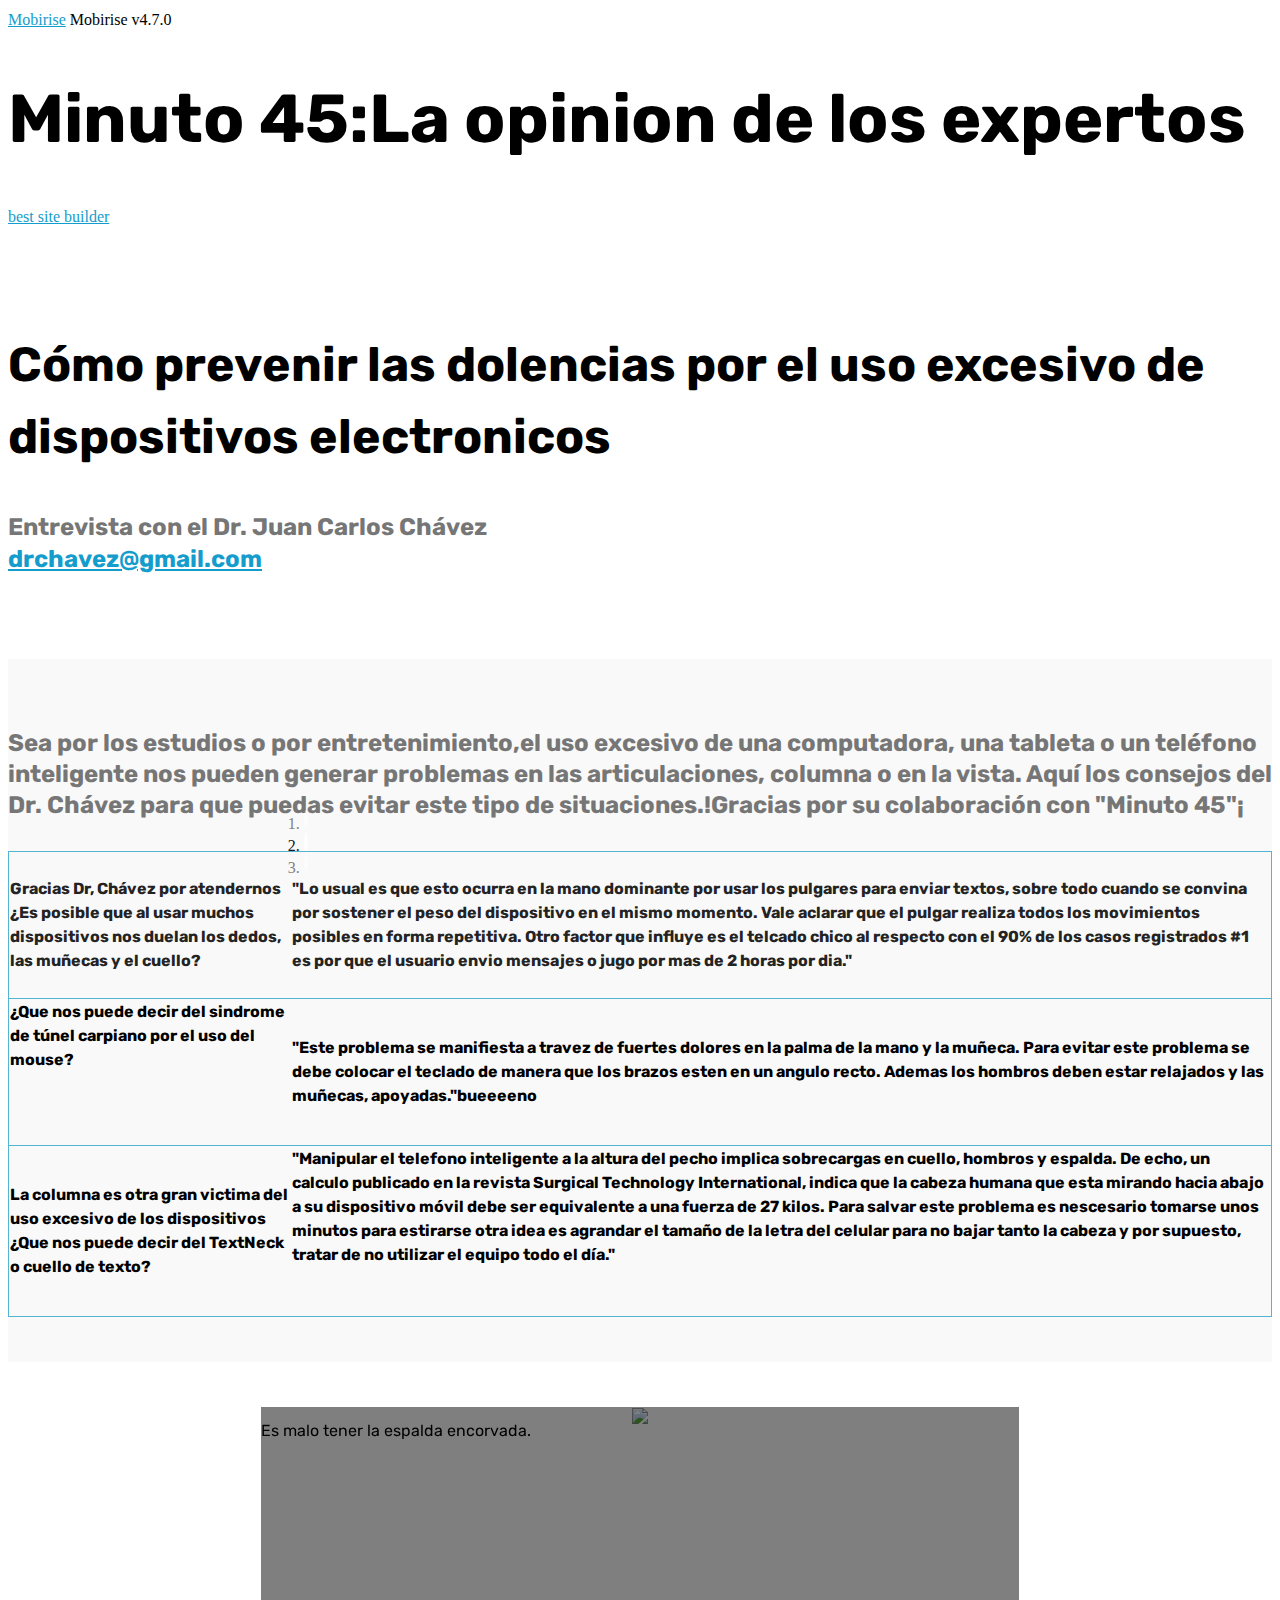
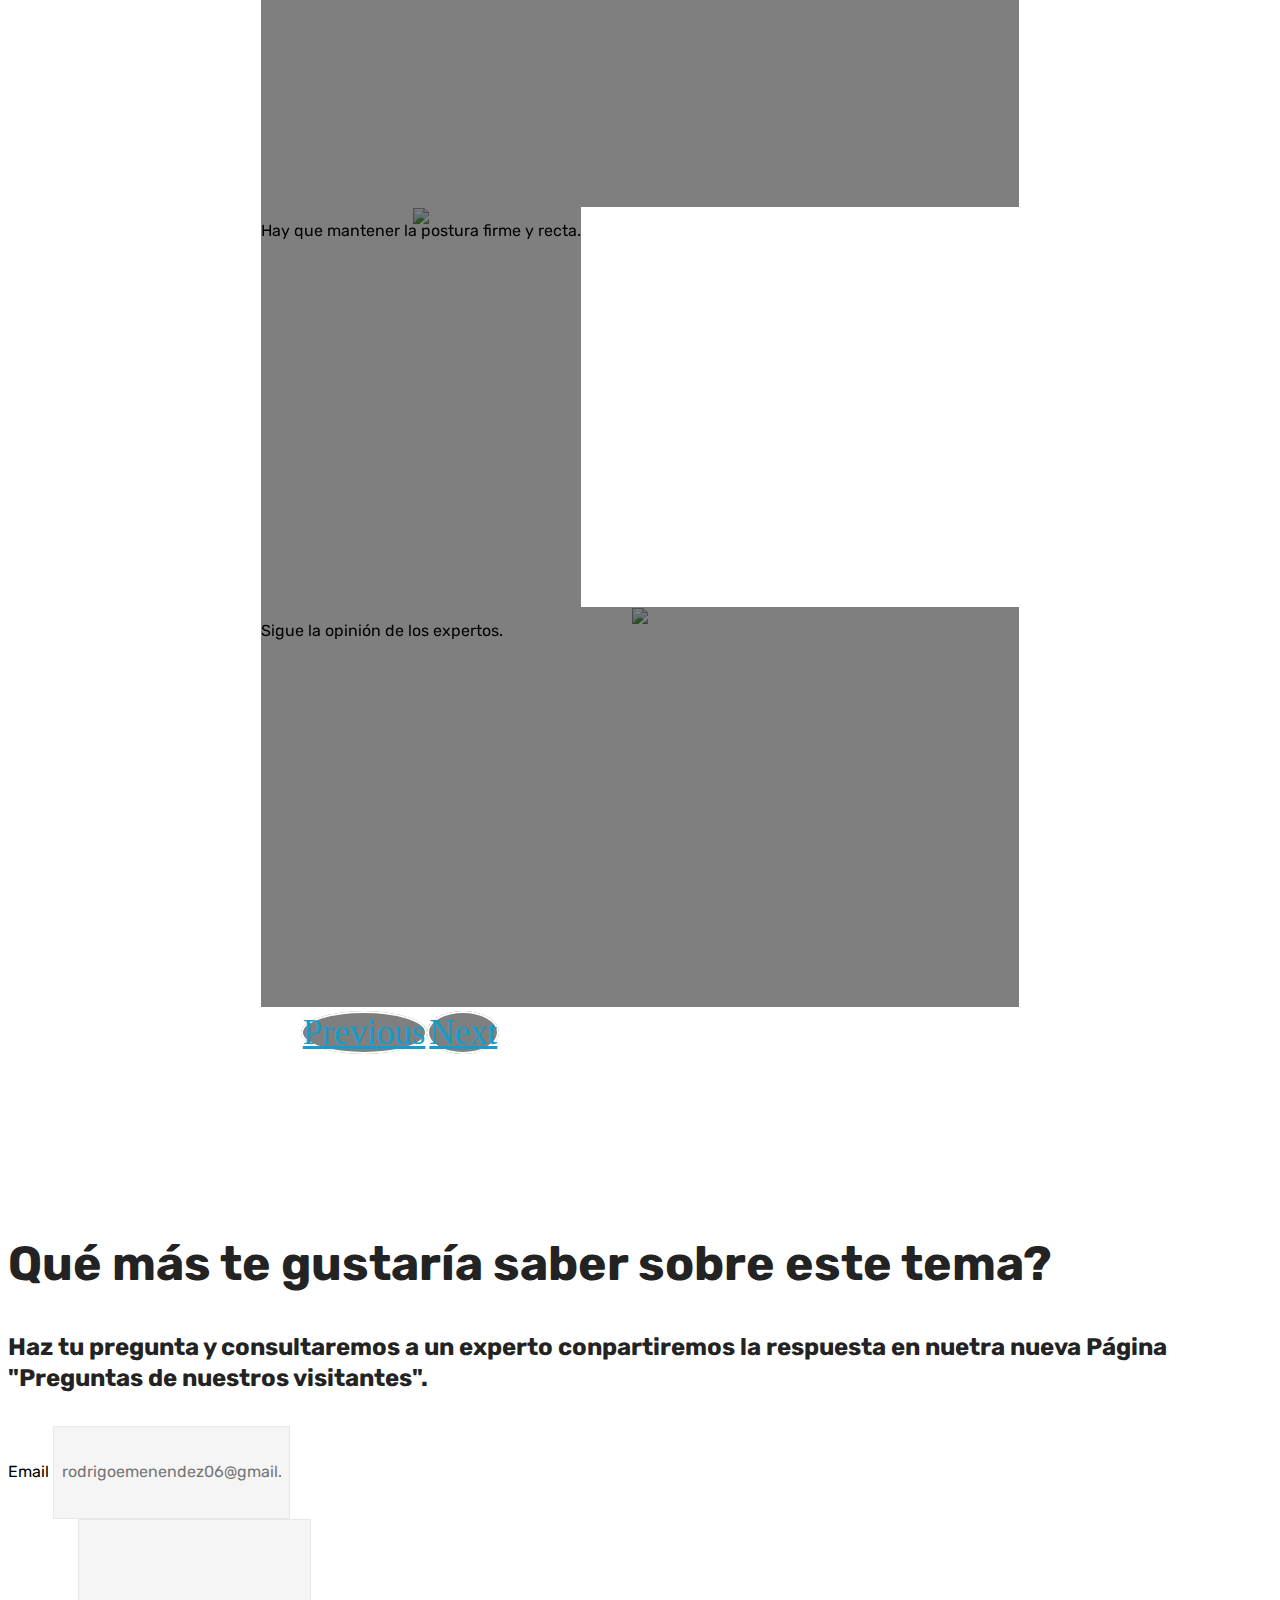
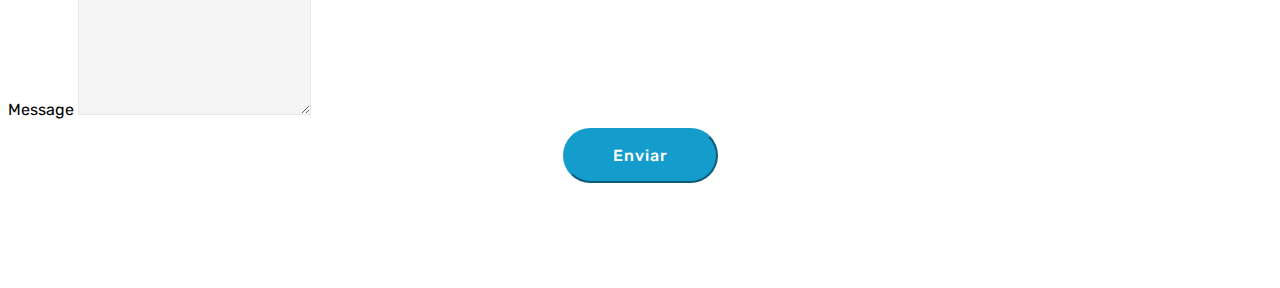
==== commit 7ec285ad: "create github pages" ====
--- a/opinion.html
+++ b/opinion.html
@@ -45,7 +45,7 @@
     </div>
 </section>
 
-<section class="engine"><a href="https://mobirise.ws/e">best website authoring software</a></section><section class="mbr-section content4 cid-qTrvkRH9pF" id="content4-g">
+<section class="engine"><a href="https://mobirise.ws/a">best site builder</a></section><section class="mbr-section content4 cid-qTrvkRH9pF" id="content4-g">
 
     
 
@@ -144,7 +144,7 @@
             <div class="media-container-column col-lg-8" data-form-type="formoid">
                     <div data-form-alert="" hidden="">Contactanos</div>
             
-                    <form class="mbr-form" action="https://mobirise.com/" method="post" data-form-title="Mobirise Form"><input type="hidden" name="email" data-form-email="true" value="qQNfNAsBitlcBOS4uzlfLxujsA9Wsek/zFM/d3A63Y+ih5nflrzoUtjvKoHxZfEzK83fWQn/PldGQ61r+kjy7C0p0GE7VidxiAdtZ1YNctC8syBEXz/ZihJxLNXbPLTy" data-form-field="Email">
+                    <form class="mbr-form" action="https://mobirise.com/" method="post" data-form-title="Mobirise Form"><input type="hidden" name="email" data-form-email="true" value="g+DA0HXIop4OkbiaHV7/Y7twvy4EP+dkTBoh+JJFqHK0COkdYnDFf/ONCkDL/ZGN1bsT41c32jnbcBx7YX3NPH5eTXspOQMlh3JFmkhGYAyr7oinS+PtjPowGFFNEywP" data-form-field="Email">
                         <div class="row row-sm-offset">
                             
                             <div class="col-md-4 multi-horizontal" data-for="email">
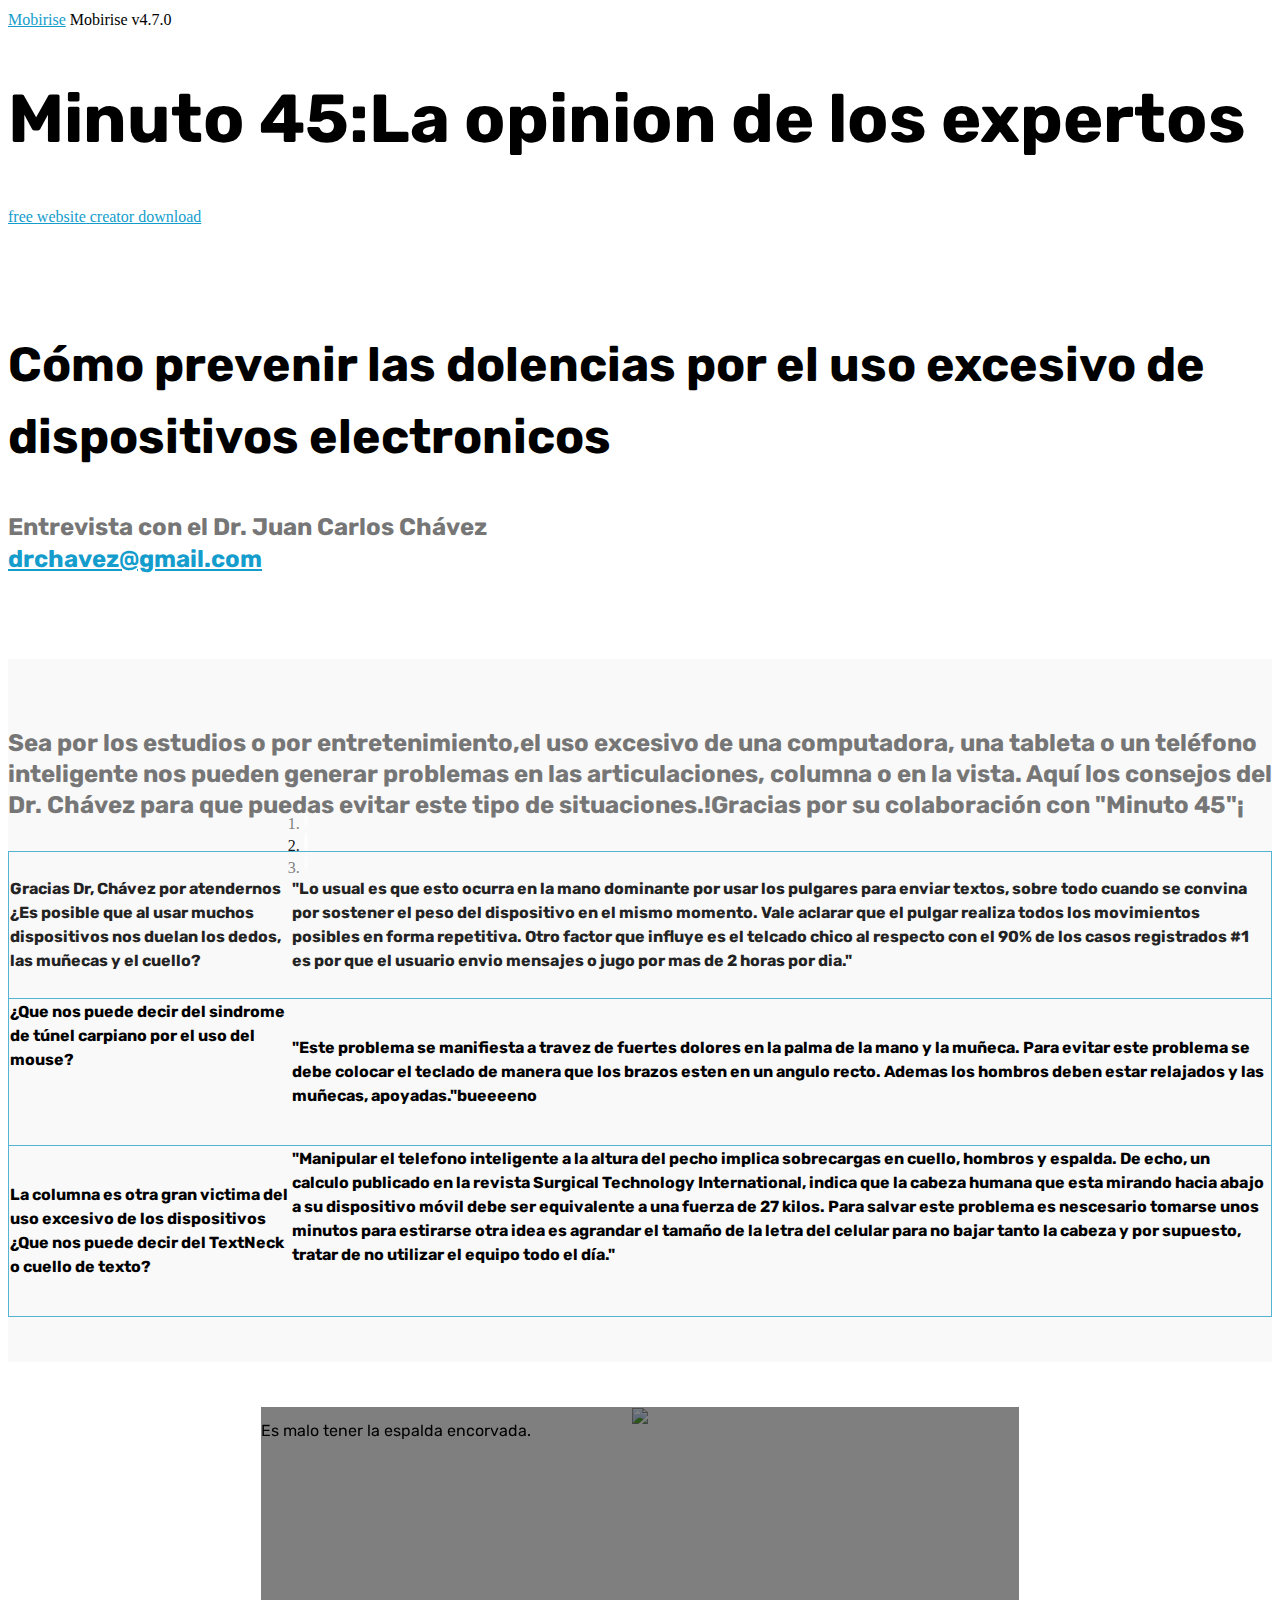
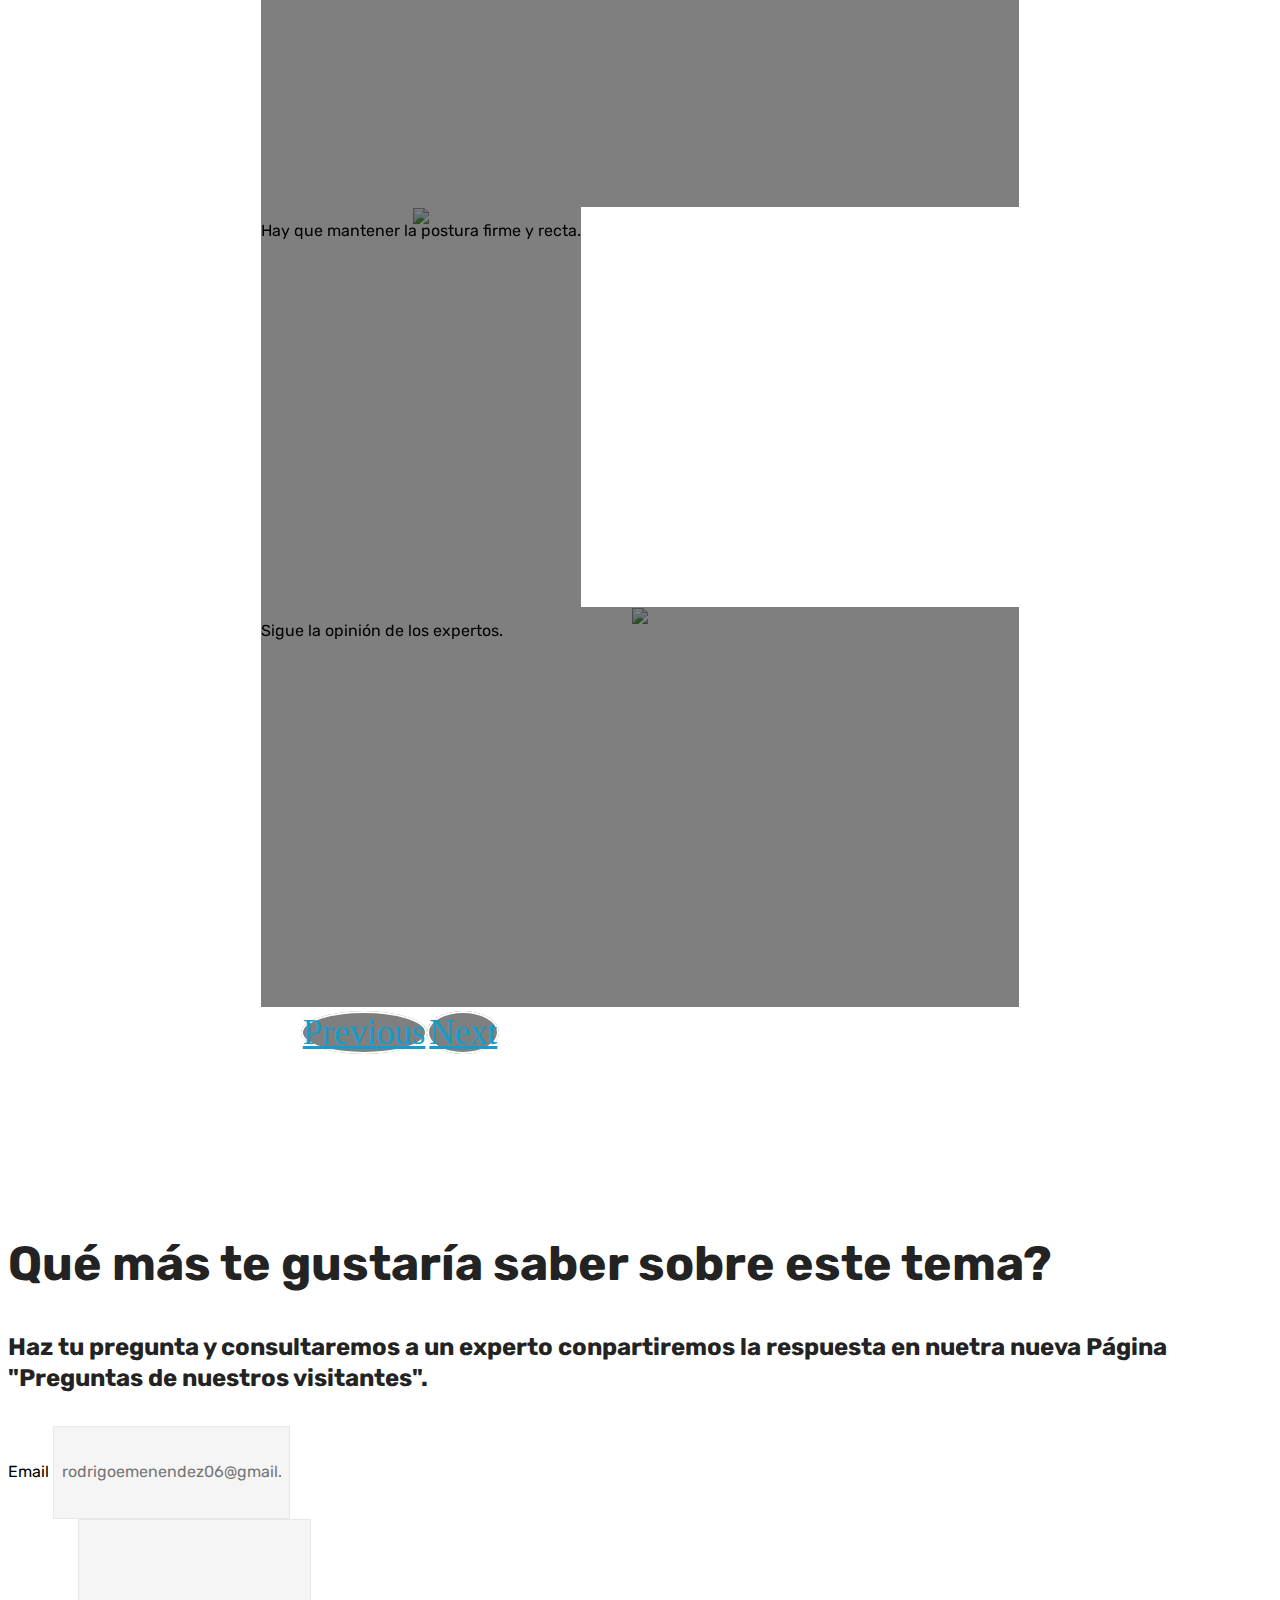
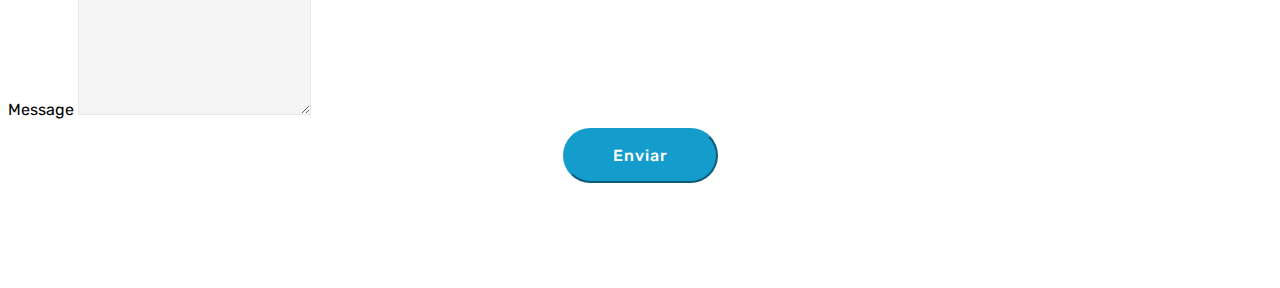
==== commit abc3b136: "create github pages" ====
--- a/opinion.html
+++ b/opinion.html
@@ -45,7 +45,7 @@
     </div>
 </section>
 
-<section class="engine"><a href="https://mobirise.ws/a">best site builder</a></section><section class="mbr-section content4 cid-qTrvkRH9pF" id="content4-g">
+<section class="engine"><a href="https://mobirise.ws/q">free website creator download</a></section><section class="mbr-section content4 cid-qTrvkRH9pF" id="content4-g">
 
     
 
@@ -144,7 +144,7 @@
             <div class="media-container-column col-lg-8" data-form-type="formoid">
                     <div data-form-alert="" hidden="">Contactanos</div>
             
-                    <form class="mbr-form" action="https://mobirise.com/" method="post" data-form-title="Mobirise Form"><input type="hidden" name="email" data-form-email="true" value="g+DA0HXIop4OkbiaHV7/Y7twvy4EP+dkTBoh+JJFqHK0COkdYnDFf/ONCkDL/ZGN1bsT41c32jnbcBx7YX3NPH5eTXspOQMlh3JFmkhGYAyr7oinS+PtjPowGFFNEywP" data-form-field="Email">
+                    <form class="mbr-form" action="https://mobirise.com/" method="post" data-form-title="Mobirise Form"><input type="hidden" name="email" data-form-email="true" value="A2sAgZjLqoIFdH0N2u3Hq+gA2fZl6LB+Gd/nCTBCQjw/hhQM9MHYkPomjSSiwqL+0Kl6XgncIrlDDCkgpp4/mVe6Dhn17C+CRR+dZJiTH+Gt1PFUjkq+MNmUwt/qIz1r" data-form-field="Email">
                         <div class="row row-sm-offset">
                             
                             <div class="col-md-4 multi-horizontal" data-for="email">
